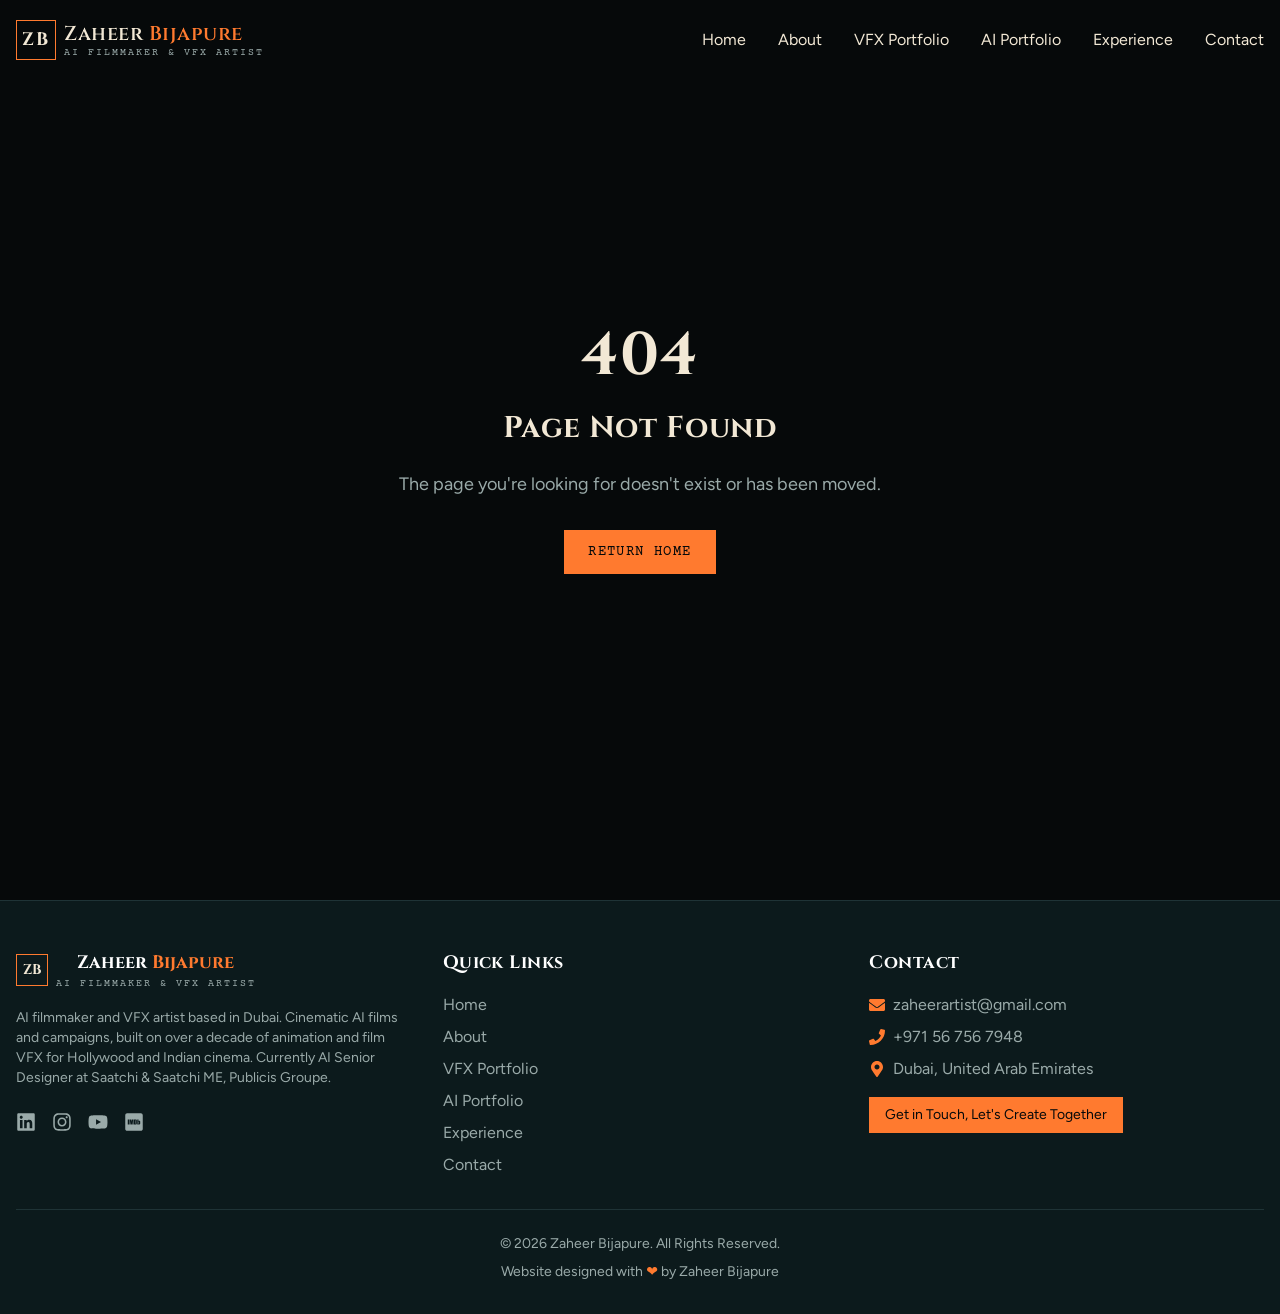
==== 404/index.html @ c301497d "Use one public title everywhere: AI Filmmaker & VFX Artist Co-Authored-By: Claude Opus 5.5 <noreply@" ====
<!DOCTYPE html><html lang="en"><head><meta charSet="utf-8"/><link rel="preconnect" href="https://fonts.googleapis.com"/><link rel="preconnect" href="https://fonts.gstatic.com" crossorigin="anonymous"/><meta name="viewport" content="width=device-width, initial-scale=1"/><link rel="stylesheet" href="/_next/static/css/b5094b9dc9eee532.css" crossorigin="" data-precedence="next"/><link rel="preload" as="script" fetchPriority="low" href="/_next/static/chunks/webpack-b1f9653734f56e27.js" crossorigin=""/><script src="/_next/static/chunks/fd9d1056-e4e5e23bdf33ed62.js" async="" crossorigin=""></script><script src="/_next/static/chunks/938-2777efc973f798ec.js" async="" crossorigin=""></script><script src="/_next/static/chunks/main-app-a311edf784fba414.js" async="" crossorigin=""></script><script src="/_next/static/chunks/600-cc11ebe24343bc13.js" async=""></script><script src="/_next/static/chunks/app/not-found-d58df9a68418aefa.js" async=""></script><script src="/_next/static/chunks/9081a741-b59bd7937d6b54ae.js" async=""></script><script src="/_next/static/chunks/3627521c-b00a041a497d8688.js" async=""></script><script src="/_next/static/chunks/app/layout-25a9da7f75f87f97.js" async=""></script><title>Zaheer Bijapure | AI Filmmaker &amp; VFX Artist, Dubai</title><meta name="description" content="Zaheer Bijapure is an AI filmmaker and VFX artist based in Dubai: cinematic AI films, advertising concepts and visual campaigns, built on over a decade of animation and film VFX."/><link href="https://fonts.googleapis.com/css2?family=Cinzel:wght@500;600;700&amp;family=Courier+Prime:wght@400;700&amp;family=Figtree:wght@400;500;600&amp;display=swap" rel="stylesheet"/><script src="/_next/static/chunks/polyfills-c67a75d1b6f99dc8.js" crossorigin="" noModule=""></script></head><body class="font-sans bg-background text-textPrimary min-h-screen flex flex-col"><header class="fixed w-full z-50 transition-all duration-300 bg-transparent py-5" style="transform:translateY(-100px) translateZ(0)"><div class="container mx-auto px-4 flex justify-between items-center"><a href="/" class="relative flex items-center z-10"><div class="flex items-center justify-center border border-accent1 w-10 h-10"><span class="font-heading font-bold text-lg tracking-widest text-textPrimary">ZB</span></div><div class="ml-2"><span class="text-lg md:text-xl font-heading font-semibold text-textPrimary block leading-tight tracking-wide">Zaheer <span class="text-accent1">Bijapure</span></span><span class="text-[0.62rem] text-textSecondary font-mono uppercase tracking-[0.2em] -mt-0.5 block">AI Filmmaker &amp; VFX Artist</span></div></a><nav class="hidden md:flex space-x-8"><a href="/" class="nav-link text-sm lg:text-base ">Home</a><a href="/about/" class="nav-link text-sm lg:text-base ">About</a><a href="/portfolio/vfx/" class="nav-link text-sm lg:text-base ">VFX Portfolio</a><a href="/portfolio/ai/" class="nav-link text-sm lg:text-base ">AI Portfolio</a><a href="/experience/" class="nav-link text-sm lg:text-base ">Experience</a><a href="/contact/" class="nav-link text-sm lg:text-base ">Contact</a></nav><button class="md:hidden z-10 text-2xl"><svg stroke="currentColor" fill="currentColor" stroke-width="0" viewBox="0 0 1024 1024" height="1em" width="1em" xmlns="http://www.w3.org/2000/svg"><path d="M904 160H120c-4.4 0-8 3.6-8 8v64c0 4.4 3.6 8 8 8h784c4.4 0 8-3.6 8-8v-64c0-4.4-3.6-8-8-8zm0 624H120c-4.4 0-8 3.6-8 8v64c0 4.4 3.6 8 8 8h784c4.4 0 8-3.6 8-8v-64c0-4.4-3.6-8-8-8zm0-312H120c-4.4 0-8 3.6-8 8v64c0 4.4 3.6 8 8 8h784c4.4 0 8-3.6 8-8v-64c0-4.4-3.6-8-8-8z"></path></svg></button></div></header><main class="flex-grow"><div class="min-h-screen flex flex-col items-center justify-center text-center p-4"><div class="max-w-lg" style="opacity:0;transform:translateY(20px) translateZ(0)"><h1 class="text-4xl md:text-6xl font-bold mb-6">404</h1><h2 class="text-2xl md:text-3xl font-bold mb-6">Page Not Found</h2><p class="text-lg text-textSecondary mb-8">The page you&#x27;re looking for doesn&#x27;t exist or has been moved.</p><a href="/" class="btn-primary">Return Home</a></div></div></main><footer class="bg-primary pt-12 pb-8 border-t border-secondary"><div class="container mx-auto px-4"><div class="grid grid-cols-1 md:grid-cols-3 gap-8 mb-8"><div class="flex flex-col"><a href="/" class="flex items-center mb-4"><div class="flex items-center justify-center border border-accent1 w-8 h-8"><span class="font-heading font-bold text-sm text-textPrimary">ZB</span></div><div class="ml-2"><span class="text-lg font-heading font-bold text-white block text-center">Zaheer <span class="text-accent1">Bijapure</span></span><span class="text-[0.62rem] text-textSecondary font-mono uppercase tracking-[0.2em] block">AI Filmmaker &amp; VFX Artist</span></div></a><p class="text-sm text-textSecondary mb-6">AI filmmaker and VFX artist based in Dubai. Cinematic AI films and campaigns, built on over a decade of animation and film VFX for Hollywood and Indian cinema. Currently AI Senior Designer at Saatchi &amp; Saatchi ME, Publicis Groupe.</p><div class="flex space-x-4"><a href="https://www.linkedin.com/in/zaheer-bijapure/" target="_blank" rel="noopener noreferrer" aria-label="LinkedIn" class="text-textSecondary hover:text-accent1 transition-colors duration-300 text-xl"><svg stroke="currentColor" fill="currentColor" stroke-width="0" viewBox="0 0 448 512" height="1em" width="1em" xmlns="http://www.w3.org/2000/svg"><path d="M416 32H31.9C14.3 32 0 46.5 0 64.3v383.4C0 465.5 14.3 480 31.9 480H416c17.6 0 32-14.5 32-32.3V64.3c0-17.8-14.4-32.3-32-32.3zM135.4 416H69V202.2h66.5V416zm-33.2-243c-21.3 0-38.5-17.3-38.5-38.5S80.9 96 102.2 96c21.2 0 38.5 17.3 38.5 38.5 0 21.3-17.2 38.5-38.5 38.5zm282.1 243h-66.4V312c0-24.8-.5-56.7-34.5-56.7-34.6 0-39.9 27-39.9 54.9V416h-66.4V202.2h63.7v29.2h.9c8.9-16.8 30.6-34.5 62.9-34.5 67.2 0 79.7 44.3 79.7 101.9V416z"></path></svg></a><a href="https://www.instagram.com/zaheerbijapure/" target="_blank" rel="noopener noreferrer" aria-label="Instagram" class="text-textSecondary hover:text-accent1 transition-colors duration-300 text-xl"><svg stroke="currentColor" fill="currentColor" stroke-width="0" viewBox="0 0 448 512" height="1em" width="1em" xmlns="http://www.w3.org/2000/svg"><path d="M224.1 141c-63.6 0-114.9 51.3-114.9 114.9s51.3 114.9 114.9 114.9S339 319.5 339 255.9 287.7 141 224.1 141zm0 189.6c-41.1 0-74.7-33.5-74.7-74.7s33.5-74.7 74.7-74.7 74.7 33.5 74.7 74.7-33.6 74.7-74.7 74.7zm146.4-194.3c0 14.9-12 26.8-26.8 26.8-14.9 0-26.8-12-26.8-26.8s12-26.8 26.8-26.8 26.8 12 26.8 26.8zm76.1 27.2c-1.7-35.9-9.9-67.7-36.2-93.9-26.2-26.2-58-34.4-93.9-36.2-37-2.1-147.9-2.1-184.9 0-35.8 1.7-67.6 9.9-93.9 36.1s-34.4 58-36.2 93.9c-2.1 37-2.1 147.9 0 184.9 1.7 35.9 9.9 67.7 36.2 93.9s58 34.4 93.9 36.2c37 2.1 147.9 2.1 184.9 0 35.9-1.7 67.7-9.9 93.9-36.2 26.2-26.2 34.4-58 36.2-93.9 2.1-37 2.1-147.8 0-184.8zM398.8 388c-7.8 19.6-22.9 34.7-42.6 42.6-29.5 11.7-99.5 9-132.1 9s-102.7 2.6-132.1-9c-19.6-7.8-34.7-22.9-42.6-42.6-11.7-29.5-9-99.5-9-132.1s-2.6-102.7 9-132.1c7.8-19.6 22.9-34.7 42.6-42.6 29.5-11.7 99.5-9 132.1-9s102.7-2.6 132.1 9c19.6 7.8 34.7 22.9 42.6 42.6 11.7 29.5 9 99.5 9 132.1s2.7 102.7-9 132.1z"></path></svg></a><a href="https://www.youtube.com/@ZaheerBijapure" target="_blank" rel="noopener noreferrer" aria-label="YouTube" class="text-textSecondary hover:text-accent1 transition-colors duration-300 text-xl"><svg stroke="currentColor" fill="currentColor" stroke-width="0" viewBox="0 0 576 512" height="1em" width="1em" xmlns="http://www.w3.org/2000/svg"><path d="M549.655 124.083c-6.281-23.65-24.787-42.276-48.284-48.597C458.781 64 288 64 288 64S117.22 64 74.629 75.486c-23.497 6.322-42.003 24.947-48.284 48.597-11.412 42.867-11.412 132.305-11.412 132.305s0 89.438 11.412 132.305c6.281 23.65 24.787 41.5 48.284 47.821C117.22 448 288 448 288 448s170.78 0 213.371-11.486c23.497-6.321 42.003-24.171 48.284-47.821 11.412-42.867 11.412-132.305 11.412-132.305s0-89.438-11.412-132.305zm-317.51 213.508V175.185l142.739 81.205-142.739 81.201z"></path></svg></a><a href="https://www.imdb.com/name/nm12429900/" target="_blank" rel="noopener noreferrer" aria-label="IMDb" class="text-textSecondary hover:text-accent1 transition-colors duration-300 text-xl"><svg stroke="currentColor" fill="currentColor" stroke-width="0" viewBox="0 0 448 512" height="1em" width="1em" xmlns="http://www.w3.org/2000/svg"><path d="M400 32H48C21.5 32 0 53.5 0 80v352c0 26.5 21.5 48 48 48h352c26.5 0 48-21.5 48-48V80c0-26.5-21.5-48-48-48zM21.3 229.2H21c.1-.1.2-.3.3-.4zM97 319.8H64V192h33zm113.2 0h-28.7v-86.4l-11.6 86.4h-20.6l-12.2-84.5v84.5h-29V192h42.8c3.3 19.8 6 39.9 8.7 59.9l7.6-59.9h43zm11.4 0V192h24.6c17.6 0 44.7-1.6 49 20.9 1.7 7.6 1.4 16.3 1.4 24.4 0 88.5 11.1 82.6-75 82.5zm160.9-29.2c0 15.7-2.4 30.9-22.2 30.9-9 0-15.2-3-20.9-9.8l-1.9 8.1h-29.8V192h31.7v41.7c6-6.5 12-9.2 20.9-9.2 21.4 0 22.2 12.8 22.2 30.1zM265 229.9c0-9.7 1.6-16-10.3-16v83.7c12.2.3 10.3-8.7 10.3-18.4zm85.5 26.1c0-5.4 1.1-12.7-6.2-12.7-6 0-4.9 8.9-4.9 12.7 0 .6-1.1 39.6 1.1 44.7.8 1.6 2.2 2.4 3.8 2.4 7.8 0 6.2-9 6.2-14.4z"></path></svg></a></div></div><div><h3 class="text-lg font-bold mb-4 text-white">Quick Links</h3><ul class="space-y-2"><li><a href="/" class="text-textSecondary hover:text-accent1 transition-colors duration-300">Home</a></li><li><a href="/about/" class="text-textSecondary hover:text-accent1 transition-colors duration-300">About</a></li><li><a href="/portfolio/vfx/" class="text-textSecondary hover:text-accent1 transition-colors duration-300">VFX Portfolio</a></li><li><a href="/portfolio/ai/" class="text-textSecondary hover:text-accent1 transition-colors duration-300">AI Portfolio</a></li><li><a href="/experience/" class="text-textSecondary hover:text-accent1 transition-colors duration-300">Experience</a></li><li><a href="/contact/" class="text-textSecondary hover:text-accent1 transition-colors duration-300">Contact</a></li></ul></div><div><h3 class="text-lg font-bold mb-4 text-white">Contact</h3><div class=" flex flex-col space-y-2"><div class="flex items-center "><span class="text-accent1 mr-2"><svg stroke="currentColor" fill="currentColor" stroke-width="0" viewBox="0 0 512 512" height="1em" width="1em" xmlns="http://www.w3.org/2000/svg"><path d="M502.3 190.8c3.9-3.1 9.7-.2 9.7 4.7V400c0 26.5-21.5 48-48 48H48c-26.5 0-48-21.5-48-48V195.6c0-5 5.7-7.8 9.7-4.7 22.4 17.4 52.1 39.5 154.1 113.6 21.1 15.4 56.7 47.8 92.2 47.6 35.7.3 72-32.8 92.3-47.6 102-74.1 131.6-96.3 154-113.7zM256 320c23.2.4 56.6-29.2 73.4-41.4 132.7-96.3 142.8-104.7 173.4-128.7 5.8-4.5 9.2-11.5 9.2-18.9v-19c0-26.5-21.5-48-48-48H48C21.5 64 0 85.5 0 112v19c0 7.4 3.4 14.3 9.2 18.9 30.6 23.9 40.7 32.4 173.4 128.7 16.8 12.2 50.2 41.8 73.4 41.4z"></path></svg></span><a href="mailto:zaheerartist@gmail.com" class="text-textSecondary hover:text-accent1 transition-colors">zaheerartist@gmail.com</a></div><div class="flex items-center "><span class="text-accent1 mr-2"><svg stroke="currentColor" fill="currentColor" stroke-width="0" viewBox="0 0 512 512" height="1em" width="1em" xmlns="http://www.w3.org/2000/svg"><path d="M493.4 24.6l-104-24c-11.3-2.6-22.9 3.3-27.5 13.9l-48 112c-4.2 9.8-1.4 21.3 6.9 28l60.6 49.6c-36 76.7-98.9 140.5-177.2 177.2l-49.6-60.6c-6.8-8.3-18.2-11.1-28-6.9l-112 48C3.9 366.5-2 378.1.6 389.4l24 104C27.1 504.2 36.7 512 48 512c256.1 0 464-207.5 464-464 0-11.2-7.7-20.9-18.6-23.4z"></path></svg></span><a href="tel:+971567567948" class="text-textSecondary hover:text-accent1 transition-colors">+971 56 756 7948</a></div><div class="flex items-center "><span class="text-accent1 mr-2"><svg stroke="currentColor" fill="currentColor" stroke-width="0" viewBox="0 0 384 512" height="1em" width="1em" xmlns="http://www.w3.org/2000/svg"><path d="M172.268 501.67C26.97 291.031 0 269.413 0 192 0 85.961 85.961 0 192 0s192 85.961 192 192c0 77.413-26.97 99.031-172.268 309.67-9.535 13.774-29.93 13.773-39.464 0zM192 272c44.183 0 80-35.817 80-80s-35.817-80-80-80-80 35.817-80 80 35.817 80 80 80z"></path></svg></span><span class="text-textSecondary">Dubai, United Arab Emirates</span></div></div><a href="/contact/" class="bg-accent1 text-background hover:bg-accent1/80 transition-all duration-300 rounded-none inline-block mt-4 text-sm px-4 py-2">Get in Touch, Let&#x27;s Create Together</a></div></div><div class="pt-6 border-t border-secondary text-center text-sm text-textSecondary"><p>© <!-- -->2026<!-- --> Zaheer Bijapure. All Rights Reserved.</p><p class="mt-2">Website designed with <span class="text-accent1">❤</span> by Zaheer Bijapure</p></div></div></footer><script src="/_next/static/chunks/webpack-b1f9653734f56e27.js" crossorigin="" async=""></script><script>(self.__next_f=self.__next_f||[]).push([0]);self.__next_f.push([2,null])</script><script>self.__next_f.push([1,"1:HL[\"/_next/static/css/b5094b9dc9eee532.css\",\"style\",{\"crossOrigin\":\"\"}]\n0:\"$L2\"\n"])</script><script>self.__next_f.push([1,"3:I[7690,[],\"\"]\n5:I[7831,[],\"\"]\n6:I[9230,[\"600\",\"static/chunks/600-cc11ebe24343bc13.js\",\"160\",\"static/chunks/app/not-found-d58df9a68418aefa.js\"],\"\"]\n7:I[4002,[\"420\",\"static/chunks/9081a741-b59bd7937d6b54ae.js\",\"712\",\"static/chunks/3627521c-b00a041a497d8688.js\",\"600\",\"static/chunks/600-cc11ebe24343bc13.js\",\"185\",\"static/chunks/app/layout-25a9da7f75f87f97.js\"],\"Navbar\"]\n8:I[5613,[],\"\"]\n9:I[1778,[],\"\"]\na:I[6112,[\"420\",\"static/chunks/9081a741-b59bd7937d6b54ae.js\",\"712\",\"static/chunks/3627521c-b00a041a497d8688.j"])</script><script>self.__next_f.push([1,"s\",\"600\",\"static/chunks/600-cc11ebe24343bc13.js\",\"185\",\"static/chunks/app/layout-25a9da7f75f87f97.js\"],\"Footer\"]\nc:I[8955,[],\"\"]\n"])</script><script>self.__next_f.push([1,"2:[[[\"$\",\"link\",\"0\",{\"rel\":\"stylesheet\",\"href\":\"/_next/static/css/b5094b9dc9eee532.css\",\"precedence\":\"next\",\"crossOrigin\":\"\"}]],[\"$\",\"$L3\",null,{\"buildId\":\"68bc0LtELmLH4VszUPnZk\",\"assetPrefix\":\"\",\"initialCanonicalUrl\":\"/_not-found/\",\"initialTree\":[\"\",{\"children\":[\"__PAGE__\",{}]},\"$undefined\",\"$undefined\",true],\"initialSeedData\":[\"\",{\"children\":[\"__PAGE__\",{},[\"$L4\",[\"$\",\"$L5\",null,{\"propsForComponent\":{\"params\":{}},\"Component\":\"$6\",\"isStaticGeneration\":true}],null]]},[null,[\"$\",\"html\",null,{\"lang\":\"en\",\"children\":[[\"$\",\"head\",null,{\"children\":[[\"$\",\"link\",null,{\"rel\":\"preconnect\",\"href\":\"https://fonts.googleapis.com\"}],[\"$\",\"link\",null,{\"rel\":\"preconnect\",\"href\":\"https://fonts.gstatic.com\",\"crossOrigin\":\"anonymous\"}],[\"$\",\"link\",null,{\"href\":\"https://fonts.googleapis.com/css2?family=Cinzel:wght@500;600;700\u0026family=Courier+Prime:wght@400;700\u0026family=Figtree:wght@400;500;600\u0026display=swap\",\"rel\":\"stylesheet\"}]]}],[\"$\",\"body\",null,{\"className\":\"font-sans bg-background text-textPrimary min-h-screen flex flex-col\",\"children\":[[\"$\",\"$L7\",null,{}],[\"$\",\"main\",null,{\"className\":\"flex-grow\",\"children\":[\"$\",\"$L8\",null,{\"parallelRouterKey\":\"children\",\"segmentPath\":[\"children\"],\"loading\":\"$undefined\",\"loadingStyles\":\"$undefined\",\"loadingScripts\":\"$undefined\",\"hasLoading\":false,\"error\":\"$undefined\",\"errorStyles\":\"$undefined\",\"errorScripts\":\"$undefined\",\"template\":[\"$\",\"$L9\",null,{}],\"templateStyles\":\"$undefined\",\"templateScripts\":\"$undefined\",\"notFound\":[\"$\",\"$L6\",null,{}],\"notFoundStyles\":[],\"styles\":null}]}],[\"$\",\"$La\",null,{}]]}]]}],null]],\"initialHead\":[false,\"$Lb\"],\"globalErrorComponent\":\"$c\"}]]\n"])</script><script>self.__next_f.push([1,"b:[[\"$\",\"meta\",\"0\",{\"name\":\"viewport\",\"content\":\"width=device-width, initial-scale=1\"}],[\"$\",\"meta\",\"1\",{\"charSet\":\"utf-8\"}],[\"$\",\"title\",\"2\",{\"children\":\"Zaheer Bijapure | AI Filmmaker \u0026 VFX Artist, Dubai\"}],[\"$\",\"meta\",\"3\",{\"name\":\"description\",\"content\":\"Zaheer Bijapure is an AI filmmaker and VFX artist based in Dubai: cinematic AI films, advertising concepts and visual campaigns, built on over a decade of animation and film VFX.\"}]]\n4:null\n"])</script><script>self.__next_f.push([1,""])</script></body></html>
---- _next/static/css/b5094b9dc9eee532.css ----
*,:after,:before{--tw-border-spacing-x:0;--tw-border-spacing-y:0;--tw-translate-x:0;--tw-translate-y:0;--tw-rotate:0;--tw-skew-x:0;--tw-skew-y:0;--tw-scale-x:1;--tw-scale-y:1;--tw-pan-x: ;--tw-pan-y: ;--tw-pinch-zoom: ;--tw-scroll-snap-strictness:proximity;--tw-gradient-from-position: ;--tw-gradient-via-position: ;--tw-gradient-to-position: ;--tw-ordinal: ;--tw-slashed-zero: ;--tw-numeric-figure: ;--tw-numeric-spacing: ;--tw-numeric-fraction: ;--tw-ring-inset: ;--tw-ring-offset-width:0px;--tw-ring-offset-color:#fff;--tw-ring-color:rgba(59,130,246,.5);--tw-ring-offset-shadow:0 0 #0000;--tw-ring-shadow:0 0 #0000;--tw-shadow:0 0 #0000;--tw-shadow-colored:0 0 #0000;--tw-blur: ;--tw-brightness: ;--tw-contrast: ;--tw-grayscale: ;--tw-hue-rotate: ;--tw-invert: ;--tw-saturate: ;--tw-sepia: ;--tw-drop-shadow: ;--tw-backdrop-blur: ;--tw-backdrop-brightness: ;--tw-backdrop-contrast: ;--tw-backdrop-grayscale: ;--tw-backdrop-hue-rotate: ;--tw-backdrop-invert: ;--tw-backdrop-opacity: ;--tw-backdrop-saturate: ;--tw-backdrop-sepia: ;--tw-contain-size: ;--tw-contain-layout: ;--tw-contain-paint: ;--tw-contain-style: }::backdrop{--tw-border-spacing-x:0;--tw-border-spacing-y:0;--tw-translate-x:0;--tw-translate-y:0;--tw-rotate:0;--tw-skew-x:0;--tw-skew-y:0;--tw-scale-x:1;--tw-scale-y:1;--tw-pan-x: ;--tw-pan-y: ;--tw-pinch-zoom: ;--tw-scroll-snap-strictness:proximity;--tw-gradient-from-position: ;--tw-gradient-via-position: ;--tw-gradient-to-position: ;--tw-ordinal: ;--tw-slashed-zero: ;--tw-numeric-figure: ;--tw-numeric-spacing: ;--tw-numeric-fraction: ;--tw-ring-inset: ;--tw-ring-offset-width:0px;--tw-ring-offset-color:#fff;--tw-ring-color:rgba(59,130,246,.5);--tw-ring-offset-shadow:0 0 #0000;--tw-ring-shadow:0 0 #0000;--tw-shadow:0 0 #0000;--tw-shadow-colored:0 0 #0000;--tw-blur: ;--tw-brightness: ;--tw-contrast: ;--tw-grayscale: ;--tw-hue-rotate: ;--tw-invert: ;--tw-saturate: ;--tw-sepia: ;--tw-drop-shadow: ;--tw-backdrop-blur: ;--tw-backdrop-brightness: ;--tw-backdrop-contrast: ;--tw-backdrop-grayscale: ;--tw-backdrop-hue-rotate: ;--tw-backdrop-invert: ;--tw-backdrop-opacity: ;--tw-backdrop-saturate: ;--tw-backdrop-sepia: ;--tw-contain-size: ;--tw-contain-layout: ;--tw-contain-paint: ;--tw-contain-style: }/*
! tailwindcss v3.4.17 | MIT License | https://tailwindcss.com
*/*,:after,:before{box-sizing:border-box;border:0 solid #e5e7eb}:after,:before{--tw-content:""}:host,html{line-height:1.5;-webkit-text-size-adjust:100%;-moz-tab-size:4;-o-tab-size:4;tab-size:4;font-family:Figtree,system-ui,-apple-system,Segoe UI,sans-serif;font-feature-settings:normal;font-variation-settings:normal;-webkit-tap-highlight-color:transparent}body{margin:0;line-height:inherit}hr{height:0;color:inherit;border-top-width:1px}abbr:where([title]){-webkit-text-decoration:underline dotted;text-decoration:underline dotted}h1,h2,h3,h4,h5,h6{font-size:inherit;font-weight:inherit}a{color:inherit;text-decoration:inherit}b,strong{font-weight:bolder}code,kbd,pre,samp{font-family:Courier Prime,Courier New,monospace;font-feature-settings:normal;font-variation-settings:normal;font-size:1em}small{font-size:80%}sub,sup{font-size:75%;line-height:0;position:relative;vertical-align:baseline}sub{bottom:-.25em}sup{top:-.5em}table{text-indent:0;border-color:inherit;border-collapse:collapse}button,input,optgroup,select,textarea{font-family:inherit;font-feature-settings:inherit;font-variation-settings:inherit;font-size:100%;font-weight:inherit;line-height:inherit;letter-spacing:inherit;color:inherit;margin:0;padding:0}button,select{text-transform:none}button,input:where([type=button]),input:where([type=reset]),input:where([type=submit]){-webkit-appearance:button;background-color:transparent;background-image:none}:-moz-focusring{outline:auto}:-moz-ui-invalid{box-shadow:none}progress{vertical-align:baseline}::-webkit-inner-spin-button,::-webkit-outer-spin-button{height:auto}[type=search]{-webkit-appearance:textfield;outline-offset:-2px}::-webkit-search-decoration{-webkit-appearance:none}::-webkit-file-upload-button{-webkit-appearance:button;font:inherit}summary{display:list-item}blockquote,dd,dl,figure,h1,h2,h3,h4,h5,h6,hr,p,pre{margin:0}fieldset{margin:0}fieldset,legend{padding:0}menu,ol,ul{list-style:none;margin:0;padding:0}dialog{padding:0}textarea{resize:vertical}input::-moz-placeholder,textarea::-moz-placeholder{opacity:1;color:#9ca3af}input::placeholder,textarea::placeholder{opacity:1;color:#9ca3af}[role=button],button{cursor:pointer}:disabled{cursor:default}audio,canvas,embed,iframe,img,object,svg,video{display:block;vertical-align:middle}img,video{max-width:100%;height:auto}[hidden]:where(:not([hidden=until-found])){display:none}body{--tw-bg-opacity:1;background-color:rgb(6 9 10/var(--tw-bg-opacity,1));--tw-text-opacity:1;color:rgb(242 232 213/var(--tw-text-opacity,1))}h1,h2,h3,h4,h5,h6{font-family:Cinzel,Trajan Pro,Georgia,serif;font-weight:600;letter-spacing:.025em}h1{font-size:2.25rem;line-height:2.5rem}@media (min-width:768px){h1{font-size:3rem;line-height:1}}@media (min-width:1024px){h1{font-size:3.75rem;line-height:1}}h2{font-size:1.875rem;line-height:2.25rem}@media (min-width:768px){h2{font-size:2.25rem;line-height:2.5rem}}@media (min-width:1024px){h2{font-size:3rem;line-height:1}}h3{font-size:1.5rem;line-height:2rem}@media (min-width:768px){h3{font-size:1.875rem;line-height:2.25rem}}p{font-family:Figtree,system-ui,-apple-system,Segoe UI,sans-serif;--tw-text-opacity:1;color:rgb(154 170 169/var(--tw-text-opacity,1))}.container{width:100%}@media (min-width:640px){.container{max-width:640px}}@media (min-width:768px){.container{max-width:768px}}@media (min-width:1024px){.container{max-width:1024px}}@media (min-width:1280px){.container{max-width:1280px}}@media (min-width:1536px){.container{max-width:1536px}}.container-custom{width:100%}@media (min-width:640px){.container-custom{max-width:640px}}@media (min-width:768px){.container-custom{max-width:768px}}@media (min-width:1024px){.container-custom{max-width:1024px}}@media (min-width:1280px){.container-custom{max-width:1280px}}@media (min-width:1536px){.container-custom{max-width:1536px}}.container-custom{margin-left:auto;margin-right:auto;padding:2rem 1rem}@media (min-width:768px){.container-custom{padding:4rem 2rem}}.btn-primary{display:inline-flex;align-items:center;justify-content:center;border-radius:0;--tw-bg-opacity:1;background-color:rgb(255 122 47/var(--tw-bg-opacity,1));padding:.75rem 1.5rem;font-family:Courier Prime,Courier New,monospace;font-size:.875rem;line-height:1.25rem;text-transform:uppercase;letter-spacing:.1em;--tw-text-opacity:1;color:rgb(6 9 10/var(--tw-text-opacity,1));transition-property:all;transition-timing-function:cubic-bezier(.4,0,.2,1);transition-duration:.3s}.btn-primary:hover{--tw-bg-opacity:0.9}.gradient-text{display:inline-block;background-image:linear-gradient(to right,var(--tw-gradient-stops));--tw-gradient-from:#ff7a2f var(--tw-gradient-from-position);--tw-gradient-to:rgba(255,122,47,0) var(--tw-gradient-to-position);--tw-gradient-stops:var(--tw-gradient-from),var(--tw-gradient-to);--tw-gradient-to:#ffb07a var(--tw-gradient-to-position);-webkit-background-clip:text;background-clip:text;color:transparent}.card{border-radius:.5rem;--tw-bg-opacity:1;background-color:rgb(12 26 28/var(--tw-bg-opacity,1));padding:1.5rem;transition-property:all;transition-timing-function:cubic-bezier(.4,0,.2,1);transition-duration:.3s}.card:hover{--tw-shadow:0 10px 15px -3px rgba(0,0,0,.1),0 4px 6px -4px rgba(0,0,0,.1);--tw-shadow-colored:0 10px 15px -3px var(--tw-shadow-color),0 4px 6px -4px var(--tw-shadow-color);box-shadow:var(--tw-ring-offset-shadow,0 0 #0000),var(--tw-ring-shadow,0 0 #0000),var(--tw-shadow);--tw-shadow-color:rgba(255,122,47,.1);--tw-shadow:var(--tw-shadow-colored)}.nav-link{position:relative;--tw-text-opacity:1;color:rgb(242 232 213/var(--tw-text-opacity,1));transition-property:color,background-color,border-color,text-decoration-color,fill,stroke;transition-timing-function:cubic-bezier(.4,0,.2,1);transition-duration:.3s}.nav-link:hover{--tw-text-opacity:1;color:rgb(255 122 47/var(--tw-text-opacity,1))}.nav-link:after{position:absolute;bottom:0;left:0;height:.125rem;width:0;--tw-bg-opacity:1;background-color:rgb(255 122 47/var(--tw-bg-opacity,1));transition-property:all;transition-timing-function:cubic-bezier(.4,0,.2,1);transition-duration:.3s;--tw-content:"";content:var(--tw-content)}.nav-link:hover:after{width:100%}.visible{visibility:visible}.fixed{position:fixed}.absolute{position:absolute}.relative{position:relative}.inset-0{inset:0}.-bottom-6{bottom:-1.5rem}.-left-\[45px\]{left:-45px}.-left-\[53px\]{left:-53px}.-right-6{right:-1.5rem}.bottom-0{bottom:0}.bottom-10{bottom:2.5rem}.bottom-4{bottom:1rem}.left-0{left:0}.left-1\/2{left:50%}.right-0{right:0}.right-2{right:.5rem}.right-4{right:1rem}.top-0{top:0}.top-2{top:.5rem}.isolate{isolation:isolate}.-z-10{z-index:-10}.-z-20{z-index:-20}.z-0{z-index:0}.z-10{z-index:10}.z-20{z-index:20}.z-50{z-index:50}.mx-2{margin-left:.5rem;margin-right:.5rem}.mx-auto{margin-left:auto;margin-right:auto}.-mt-0\.5{margin-top:-.125rem}.mb-1{margin-bottom:.25rem}.mb-10{margin-bottom:2.5rem}.mb-12{margin-bottom:3rem}.mb-16{margin-bottom:4rem}.mb-2{margin-bottom:.5rem}.mb-20{margin-bottom:5rem}.mb-4{margin-bottom:1rem}.mb-6{margin-bottom:1.5rem}.mb-8{margin-bottom:2rem}.ml-1{margin-left:.25rem}.ml-2{margin-left:.5rem}.ml-4{margin-left:1rem}.ml-5{margin-left:1.25rem}.mr-2{margin-right:.5rem}.mr-3{margin-right:.75rem}.mr-4{margin-right:1rem}.mt-1{margin-top:.25rem}.mt-10{margin-top:2.5rem}.mt-16{margin-top:4rem}.mt-2{margin-top:.5rem}.mt-4{margin-top:1rem}.mt-6{margin-top:1.5rem}.mt-8{margin-top:2rem}.block{display:block}.inline-block{display:inline-block}.flex{display:flex}.inline-flex{display:inline-flex}.grid{display:grid}.hidden{display:none}.aspect-\[3\/4\]{aspect-ratio:3/4}.aspect-square{aspect-ratio:1/1}.aspect-video{aspect-ratio:16/9}.h-1{height:.25rem}.h-10{height:2.5rem}.h-2\.5{height:.625rem}.h-20{height:5rem}.h-28{height:7rem}.h-3{height:.75rem}.h-4{height:1rem}.h-48{height:12rem}.h-5{height:1.25rem}.h-6{height:1.5rem}.h-60{height:15rem}.h-64{height:16rem}.h-8{height:2rem}.h-80{height:20rem}.h-full{height:100%}.h-screen{height:100vh}.max-h-\[90vh\]{max-height:90vh}.min-h-\[70vh\]{min-height:70vh}.min-h-screen{min-height:100vh}.w-10{width:2.5rem}.w-20{width:5rem}.w-28{width:7rem}.w-3{width:.75rem}.w-4{width:1rem}.w-48{width:12rem}.w-5{width:1.25rem}.w-6{width:1.5rem}.w-8{width:2rem}.w-96{width:24rem}.w-full{width:100%}.max-w-2xl{max-width:42rem}.max-w-4xl{max-width:56rem}.max-w-5xl{max-width:64rem}.max-w-\[300px\]{max-width:300px}.max-w-lg{max-width:32rem}.max-w-md{max-width:28rem}.max-w-xs{max-width:20rem}.shrink-0{flex-shrink:0}.flex-grow{flex-grow:1}.-translate-x-1\/2{--tw-translate-x:-50%}.-translate-x-1\/2,.rotate-90{transform:translate(var(--tw-translate-x),var(--tw-translate-y)) rotate(var(--tw-rotate)) skewX(var(--tw-skew-x)) skewY(var(--tw-skew-y)) scaleX(var(--tw-scale-x)) scaleY(var(--tw-scale-y))}.rotate-90{--tw-rotate:90deg}.transform{transform:translate(var(--tw-translate-x),var(--tw-translate-y)) rotate(var(--tw-rotate)) skewX(var(--tw-skew-x)) skewY(var(--tw-skew-y)) scaleX(var(--tw-scale-x)) scaleY(var(--tw-scale-y))}@keyframes spin{to{transform:rotate(1turn)}}.animate-spin{animation:spin 1s linear infinite}.cursor-not-allowed{cursor:not-allowed}.resize-none{resize:none}.resize{resize:both}.list-disc{list-style-type:disc}.grid-cols-1{grid-template-columns:repeat(1,minmax(0,1fr))}.grid-cols-2{grid-template-columns:repeat(2,minmax(0,1fr))}.flex-row{flex-direction:row}.flex-col{flex-direction:column}.flex-wrap{flex-wrap:wrap}.items-start{align-items:flex-start}.items-end{align-items:flex-end}.items-center{align-items:center}.justify-end{justify-content:flex-end}.justify-center{justify-content:center}.justify-between{justify-content:space-between}.gap-1{gap:.25rem}.gap-12{gap:3rem}.gap-2{gap:.5rem}.gap-4{gap:1rem}.gap-6{gap:1.5rem}.gap-8{gap:2rem}.space-x-4>:not([hidden])~:not([hidden]){--tw-space-x-reverse:0;margin-right:calc(1rem * var(--tw-space-x-reverse));margin-left:calc(1rem * calc(1 - var(--tw-space-x-reverse)))}.space-x-8>:not([hidden])~:not([hidden]){--tw-space-x-reverse:0;margin-right:calc(2rem * var(--tw-space-x-reverse));margin-left:calc(2rem * calc(1 - var(--tw-space-x-reverse)))}.space-y-1>:not([hidden])~:not([hidden]){--tw-space-y-reverse:0;margin-top:calc(.25rem * calc(1 - var(--tw-space-y-reverse)));margin-bottom:calc(.25rem * var(--tw-space-y-reverse))}.space-y-2>:not([hidden])~:not([hidden]){--tw-space-y-reverse:0;margin-top:calc(.5rem * calc(1 - var(--tw-space-y-reverse)));margin-bottom:calc(.5rem * var(--tw-space-y-reverse))}.space-y-4>:not([hidden])~:not([hidden]){--tw-space-y-reverse:0;margin-top:calc(1rem * calc(1 - var(--tw-space-y-reverse)));margin-bottom:calc(1rem * var(--tw-space-y-reverse))}.space-y-6>:not([hidden])~:not([hidden]){--tw-space-y-reverse:0;margin-top:calc(1.5rem * calc(1 - var(--tw-space-y-reverse)));margin-bottom:calc(1.5rem * var(--tw-space-y-reverse))}.space-y-8>:not([hidden])~:not([hidden]){--tw-space-y-reverse:0;margin-top:calc(2rem * calc(1 - var(--tw-space-y-reverse)));margin-bottom:calc(2rem * var(--tw-space-y-reverse))}.self-start{align-self:flex-start}.overflow-auto{overflow:auto}.overflow-hidden,.truncate{overflow:hidden}.truncate{text-overflow:ellipsis;white-space:nowrap}.rounded{border-radius:.25rem}.rounded-full{border-radius:9999px}.rounded-lg{border-radius:.5rem}.rounded-none{border-radius:0}.border{border-width:1px}.border-2{border-width:2px}.border-4{border-width:4px}.border-b{border-bottom-width:1px}.border-l-2{border-left-width:2px}.border-l-4{border-left-width:4px}.border-t{border-top-width:1px}.border-t-4{border-top-width:4px}.border-accent1{--tw-border-opacity:1;border-color:rgb(255 122 47/var(--tw-border-opacity,1))}.border-accent1\/20{border-color:rgba(255,122,47,.2)}.border-accent1\/30{border-color:rgba(255,122,47,.3)}.border-green-500{--tw-border-opacity:1;border-color:rgb(34 197 94/var(--tw-border-opacity,1))}.border-red-500{--tw-border-opacity:1;border-color:rgb(239 68 68/var(--tw-border-opacity,1))}.border-secondary{--tw-border-opacity:1;border-color:rgb(31 51 54/var(--tw-border-opacity,1))}.border-t-transparent{border-top-color:transparent}.bg-\[\#0077b5\]{--tw-bg-opacity:1;background-color:rgb(0 119 181/var(--tw-bg-opacity,1))}.bg-\[\#f5c518\]{--tw-bg-opacity:1;background-color:rgb(245 197 24/var(--tw-bg-opacity,1))}.bg-accent1{--tw-bg-opacity:1;background-color:rgb(255 122 47/var(--tw-bg-opacity,1))}.bg-accent1\/10{background-color:rgba(255,122,47,.1)}.bg-accent1\/20{background-color:rgba(255,122,47,.2)}.bg-accent2{--tw-bg-opacity:1;background-color:rgb(255 176 122/var(--tw-bg-opacity,1))}.bg-background{--tw-bg-opacity:1;background-color:rgb(6 9 10/var(--tw-bg-opacity,1))}.bg-background\/90{background-color:rgba(6,9,10,.9)}.bg-background\/95{background-color:rgba(6,9,10,.95)}.bg-black{--tw-bg-opacity:1;background-color:rgb(0 0 0/var(--tw-bg-opacity,1))}.bg-black\/80{background-color:rgba(0,0,0,.8)}.bg-black\/90{background-color:rgba(0,0,0,.9)}.bg-blue-500{--tw-bg-opacity:1;background-color:rgb(59 130 246/var(--tw-bg-opacity,1))}.bg-gray-100{--tw-bg-opacity:1;background-color:rgb(243 244 246/var(--tw-bg-opacity,1))}.bg-gray-200{--tw-bg-opacity:1;background-color:rgb(229 231 235/var(--tw-bg-opacity,1))}.bg-gray-400{--tw-bg-opacity:1;background-color:rgb(156 163 175/var(--tw-bg-opacity,1))}.bg-green-500\/20{background-color:rgba(34,197,94,.2)}.bg-green-500\/30{background-color:rgba(34,197,94,.3)}.bg-primary{--tw-bg-opacity:1;background-color:rgb(12 26 28/var(--tw-bg-opacity,1))}.bg-primary\/60{background-color:rgba(12,26,28,.6)}.bg-red-100{--tw-bg-opacity:1;background-color:rgb(254 226 226/var(--tw-bg-opacity,1))}.bg-red-500\/20{background-color:rgba(239,68,68,.2)}.bg-secondary{--tw-bg-opacity:1;background-color:rgb(31 51 54/var(--tw-bg-opacity,1))}.bg-transparent{background-color:transparent}.bg-white{--tw-bg-opacity:1;background-color:rgb(255 255 255/var(--tw-bg-opacity,1))}.bg-yellow-500{--tw-bg-opacity:1;background-color:rgb(234 179 8/var(--tw-bg-opacity,1))}.bg-opacity-80{--tw-bg-opacity:0.8}.bg-gradient-to-b{background-image:linear-gradient(to bottom,var(--tw-gradient-stops))}.bg-gradient-to-br{background-image:linear-gradient(to bottom right,var(--tw-gradient-stops))}.bg-gradient-to-r{background-image:linear-gradient(to right,var(--tw-gradient-stops))}.bg-gradient-to-t{background-image:linear-gradient(to top,var(--tw-gradient-stops))}.from-accent2\/20{--tw-gradient-from:rgba(255,176,122,.2) var(--tw-gradient-from-position);--tw-gradient-to:rgba(255,176,122,0) var(--tw-gradient-to-position);--tw-gradient-stops:var(--tw-gradient-from),var(--tw-gradient-to)}.from-background{--tw-gradient-from:#06090a var(--tw-gradient-from-position);--tw-gradient-to:rgba(6,9,10,0) var(--tw-gradient-to-position);--tw-gradient-stops:var(--tw-gradient-from),var(--tw-gradient-to)}.from-background\/50{--tw-gradient-from:rgba(6,9,10,.5) var(--tw-gradient-from-position);--tw-gradient-to:rgba(6,9,10,0) var(--tw-gradient-to-position);--tw-gradient-stops:var(--tw-gradient-from),var(--tw-gradient-to)}.from-black\/30{--tw-gradient-from:rgba(0,0,0,.3) var(--tw-gradient-from-position);--tw-gradient-to:transparent var(--tw-gradient-to-position);--tw-gradient-stops:var(--tw-gradient-from),var(--tw-gradient-to)}.from-black\/60{--tw-gradient-from:rgba(0,0,0,.6) var(--tw-gradient-from-position);--tw-gradient-to:transparent var(--tw-gradient-to-position);--tw-gradient-stops:var(--tw-gradient-from),var(--tw-gradient-to)}.from-black\/70{--tw-gradient-from:rgba(0,0,0,.7) var(--tw-gradient-from-position);--tw-gradient-to:transparent var(--tw-gradient-to-position);--tw-gradient-stops:var(--tw-gradient-from),var(--tw-gradient-to)}.from-white{--tw-gradient-from:#fff var(--tw-gradient-from-position);--tw-gradient-to:hsla(0,0%,100%,0) var(--tw-gradient-to-position);--tw-gradient-stops:var(--tw-gradient-from),var(--tw-gradient-to)}.via-black\/40{--tw-gradient-to:transparent var(--tw-gradient-to-position);--tw-gradient-stops:var(--tw-gradient-from),rgba(0,0,0,.4) var(--tw-gradient-via-position),var(--tw-gradient-to)}.via-transparent{--tw-gradient-to:transparent var(--tw-gradient-to-position);--tw-gradient-stops:var(--tw-gradient-from),transparent var(--tw-gradient-via-position),var(--tw-gradient-to)}.to-accent1{--tw-gradient-to:#ff7a2f var(--tw-gradient-to-position)}.to-accent1\/20{--tw-gradient-to:rgba(255,122,47,.2) var(--tw-gradient-to-position)}.to-background{--tw-gradient-to:#06090a var(--tw-gradient-to-position)}.to-background\/50{--tw-gradient-to:rgba(6,9,10,.5) var(--tw-gradient-to-position)}.to-background\/90{--tw-gradient-to:rgba(6,9,10,.9) var(--tw-gradient-to-position)}.to-transparent{--tw-gradient-to:transparent var(--tw-gradient-to-position)}.bg-clip-text{-webkit-background-clip:text;background-clip:text}.object-contain{-o-object-fit:contain;object-fit:contain}.object-cover{-o-object-fit:cover;object-fit:cover}.p-2{padding:.5rem}.p-3{padding:.75rem}.p-4{padding:1rem}.p-6{padding:1.5rem}.p-8{padding:2rem}.px-2{padding-left:.5rem;padding-right:.5rem}.px-3{padding-left:.75rem;padding-right:.75rem}.px-4{padding-left:1rem;padding-right:1rem}.px-6{padding-left:1.5rem;padding-right:1.5rem}.py-1{padding-top:.25rem;padding-bottom:.25rem}.py-2{padding-top:.5rem;padding-bottom:.5rem}.py-24{padding-top:6rem;padding-bottom:6rem}.py-3{padding-top:.75rem;padding-bottom:.75rem}.py-5{padding-top:1.25rem;padding-bottom:1.25rem}.pb-12{padding-bottom:3rem}.pb-16{padding-bottom:4rem}.pb-8{padding-bottom:2rem}.pl-10{padding-left:2.5rem}.pl-5{padding-left:1.25rem}.pt-12{padding-top:3rem}.pt-24{padding-top:6rem}.pt-4{padding-top:1rem}.pt-6{padding-top:1.5rem}.text-center{text-align:center}.text-right{text-align:right}.font-heading{font-family:Cinzel,Trajan Pro,Georgia,serif}.font-mono{font-family:Courier Prime,Courier New,monospace}.font-sans{font-family:Figtree,system-ui,-apple-system,Segoe UI,sans-serif}.text-2xl{font-size:1.5rem;line-height:2rem}.text-3xl{font-size:1.875rem;line-height:2.25rem}.text-4xl{font-size:2.25rem;line-height:2.5rem}.text-5xl{font-size:3rem;line-height:1}.text-\[0\.62rem\]{font-size:.62rem}.text-base{font-size:1rem;line-height:1.5rem}.text-lg{font-size:1.125rem;line-height:1.75rem}.text-sm{font-size:.875rem;line-height:1.25rem}.text-xl{font-size:1.25rem;line-height:1.75rem}.text-xs{font-size:.75rem;line-height:1rem}.font-bold{font-weight:700}.font-medium{font-weight:500}.font-semibold{font-weight:600}.uppercase{text-transform:uppercase}.lowercase{text-transform:lowercase}.leading-tight{line-height:1.25}.tracking-\[0\.2em\]{letter-spacing:.2em}.tracking-\[0\.3em\]{letter-spacing:.3em}.tracking-wide{letter-spacing:.025em}.tracking-widest{letter-spacing:.1em}.text-\[\#0077b5\]{--tw-text-opacity:1;color:rgb(0 119 181/var(--tw-text-opacity,1))}.text-\[\#1DA1F2\]{--tw-text-opacity:1;color:rgb(29 161 242/var(--tw-text-opacity,1))}.text-\[\#C13584\]{--tw-text-opacity:1;color:rgb(193 53 132/var(--tw-text-opacity,1))}.text-\[\#f5c518\]{--tw-text-opacity:1;color:rgb(245 197 24/var(--tw-text-opacity,1))}.text-accent1{--tw-text-opacity:1;color:rgb(255 122 47/var(--tw-text-opacity,1))}.text-accent2{--tw-text-opacity:1;color:rgb(255 176 122/var(--tw-text-opacity,1))}.text-background{--tw-text-opacity:1;color:rgb(6 9 10/var(--tw-text-opacity,1))}.text-black{--tw-text-opacity:1;color:rgb(0 0 0/var(--tw-text-opacity,1))}.text-gray-500{--tw-text-opacity:1;color:rgb(107 114 128/var(--tw-text-opacity,1))}.text-green-400{--tw-text-opacity:1;color:rgb(74 222 128/var(--tw-text-opacity,1))}.text-green-500{--tw-text-opacity:1;color:rgb(34 197 94/var(--tw-text-opacity,1))}.text-red-400{--tw-text-opacity:1;color:rgb(248 113 113/var(--tw-text-opacity,1))}.text-red-500{--tw-text-opacity:1;color:rgb(239 68 68/var(--tw-text-opacity,1))}.text-red-800{--tw-text-opacity:1;color:rgb(153 27 27/var(--tw-text-opacity,1))}.text-textPrimary{--tw-text-opacity:1;color:rgb(242 232 213/var(--tw-text-opacity,1))}.text-textSecondary{--tw-text-opacity:1;color:rgb(154 170 169/var(--tw-text-opacity,1))}.text-transparent{color:transparent}.text-white{--tw-text-opacity:1;color:rgb(255 255 255/var(--tw-text-opacity,1))}.text-white\/50{color:hsla(0,0%,100%,.5)}.text-white\/80{color:hsla(0,0%,100%,.8)}.text-white\/85{color:hsla(0,0%,100%,.85)}.opacity-0{opacity:0}.opacity-100{opacity:1}.opacity-25{opacity:.25}.opacity-50{opacity:.5}.opacity-70{opacity:.7}.opacity-75{opacity:.75}.shadow-lg{--tw-shadow:0 10px 15px -3px rgba(0,0,0,.1),0 4px 6px -4px rgba(0,0,0,.1);--tw-shadow-colored:0 10px 15px -3px var(--tw-shadow-color),0 4px 6px -4px var(--tw-shadow-color);box-shadow:var(--tw-ring-offset-shadow,0 0 #0000),var(--tw-ring-shadow,0 0 #0000),var(--tw-shadow)}.outline-none{outline:2px solid transparent;outline-offset:2px}.filter{filter:var(--tw-blur) var(--tw-brightness) var(--tw-contrast) var(--tw-grayscale) var(--tw-hue-rotate) var(--tw-invert) var(--tw-saturate) var(--tw-sepia) var(--tw-drop-shadow)}.backdrop-blur-lg{--tw-backdrop-blur:blur(16px)}.backdrop-blur-lg,.backdrop-blur-md{-webkit-backdrop-filter:var(--tw-backdrop-blur) var(--tw-backdrop-brightness) var(--tw-backdrop-contrast) var(--tw-backdrop-grayscale) var(--tw-backdrop-hue-rotate) var(--tw-backdrop-invert) var(--tw-backdrop-opacity) var(--tw-backdrop-saturate) var(--tw-backdrop-sepia);backdrop-filter:var(--tw-backdrop-blur) var(--tw-backdrop-brightness) var(--tw-backdrop-contrast) var(--tw-backdrop-grayscale) var(--tw-backdrop-hue-rotate) var(--tw-backdrop-invert) var(--tw-backdrop-opacity) var(--tw-backdrop-saturate) var(--tw-backdrop-sepia)}.backdrop-blur-md{--tw-backdrop-blur:blur(12px)}.transition{transition-property:color,background-color,border-color,text-decoration-color,fill,stroke,opacity,box-shadow,transform,filter,-webkit-backdrop-filter;transition-property:color,background-color,border-color,text-decoration-color,fill,stroke,opacity,box-shadow,transform,filter,backdrop-filter;transition-property:color,background-color,border-color,text-decoration-color,fill,stroke,opacity,box-shadow,transform,filter,backdrop-filter,-webkit-backdrop-filter;transition-timing-function:cubic-bezier(.4,0,.2,1);transition-duration:.15s}.transition-all{transition-property:all;transition-timing-function:cubic-bezier(.4,0,.2,1);transition-duration:.15s}.transition-colors{transition-property:color,background-color,border-color,text-decoration-color,fill,stroke;transition-timing-function:cubic-bezier(.4,0,.2,1);transition-duration:.15s}.transition-opacity{transition-property:opacity;transition-timing-function:cubic-bezier(.4,0,.2,1);transition-duration:.15s}.transition-transform{transition-property:transform;transition-timing-function:cubic-bezier(.4,0,.2,1);transition-duration:.15s}.duration-200{transition-duration:.2s}.duration-300{transition-duration:.3s}.duration-500{transition-duration:.5s}.ease-in-out{transition-timing-function:cubic-bezier(.4,0,.2,1)}::-webkit-scrollbar{width:10px}::-webkit-scrollbar-track{background:#1e1e1e}::-webkit-scrollbar-thumb{background:#3a3a3a;border-radius:10px}::-webkit-scrollbar-thumb:hover{background:#7b68ee}.image-loading{position:relative;overflow:hidden}.image-loading:before{content:"";position:absolute;inset:0;background:linear-gradient(90deg,transparent,hsla(0,0%,100%,.1),transparent);animation:loading 1.5s infinite}.image-fade-in{opacity:1}.image-fade-in.loaded{opacity:1!important}.thumbnail-skeleton{position:absolute;inset:0;background:linear-gradient(90deg,rgba(30,38,56,.7),rgba(42,54,73,.8) 50%,rgba(30,38,56,.7));background-size:200% 100%;animation:skeleton-loading 1.5s ease infinite;z-index:0}@keyframes skeleton-loading{0%{background-position:100% 50%}to{background-position:0 50%}}img{opacity:1;background-color:#1e293b}img:after{content:attr(alt);position:absolute;top:0;left:0;width:100%;height:100%;display:flex;align-items:center;justify-content:center;background:#1e293b;color:hsla(0,0%,100%,.7);font-size:14px;padding:10px;text-align:center}img.loaded{opacity:1!important}.img-fallback{display:flex;align-items:center;justify-content:center;background:linear-gradient(135deg,#1e2638,#2a3649);color:hsla(0,0%,100%,.5);font-size:.75rem;padding:1rem;text-align:center}@media (prefers-reduced-motion:reduce){.image-fade-in,img{opacity:1!important;transition:none!important;animation:none!important}}.force-visible{opacity:1!important;visibility:visible!important;display:block!important}.video-thumbnail{position:relative;overflow:hidden;background:linear-gradient(90deg,hsla(0,0%,100%,.05) 25%,hsla(0,0%,100%,.1) 50%,hsla(0,0%,100%,.05) 75%);background-size:200% 100%;animation:loading 1.5s infinite}.video-thumbnail img{transition:transform .3s ease-in-out,opacity .5s ease-in-out;will-change:transform}.video-thumbnail:hover img{transform:scale(1.05)}.video-thumbnail .overlay{background:linear-gradient(0deg,rgba(0,0,0,.8),transparent);opacity:0;transition:opacity .3s ease-in-out}.video-thumbnail:hover .overlay{opacity:1}@keyframes loading{0%{background-position:200% 0}to{background-position:-200% 0}}img{backface-visibility:hidden;transform:translateZ(0);-webkit-font-smoothing:subpixel-antialiased}.hover\:scale-105:hover{--tw-scale-x:1.05;--tw-scale-y:1.05;transform:translate(var(--tw-translate-x),var(--tw-translate-y)) rotate(var(--tw-rotate)) skewX(var(--tw-skew-x)) skewY(var(--tw-skew-y)) scaleX(var(--tw-scale-x)) scaleY(var(--tw-scale-y))}.hover\:border-accent1:hover{--tw-border-opacity:1;border-color:rgb(255 122 47/var(--tw-border-opacity,1))}.hover\:bg-\[\#005e8c\]:hover{--tw-bg-opacity:1;background-color:rgb(0 94 140/var(--tw-bg-opacity,1))}.hover\:bg-\[\#006399\]:hover{--tw-bg-opacity:1;background-color:rgb(0 99 153/var(--tw-bg-opacity,1))}.hover\:bg-\[\#e3b408\]:hover{--tw-bg-opacity:1;background-color:rgb(227 180 8/var(--tw-bg-opacity,1))}.hover\:bg-accent1:hover{--tw-bg-opacity:1;background-color:rgb(255 122 47/var(--tw-bg-opacity,1))}.hover\:bg-accent1\/20:hover{background-color:rgba(255,122,47,.2)}.hover\:bg-accent1\/80:hover{background-color:rgba(255,122,47,.8)}.hover\:bg-blue-700:hover{--tw-bg-opacity:1;background-color:rgb(29 78 216/var(--tw-bg-opacity,1))}.hover\:bg-green-500\/40:hover{background-color:rgba(34,197,94,.4)}.hover\:bg-yellow-600:hover{--tw-bg-opacity:1;background-color:rgb(202 138 4/var(--tw-bg-opacity,1))}.hover\:text-\[\#0077b5\]\/80:hover{color:rgba(0,119,181,.8)}.hover\:text-\[\#1DA1F2\]\/80:hover{color:rgba(29,161,242,.8)}.hover\:text-\[\#C13584\]\/80:hover{color:rgba(193,53,132,.8)}.hover\:text-\[\#f5c518\]\/80:hover{color:rgba(245,197,24,.8)}.hover\:text-accent1:hover{--tw-text-opacity:1;color:rgb(255 122 47/var(--tw-text-opacity,1))}.hover\:text-accent1\/80:hover{color:rgba(255,122,47,.8)}.hover\:text-background:hover{--tw-text-opacity:1;color:rgb(6 9 10/var(--tw-text-opacity,1))}.hover\:text-white:hover{--tw-text-opacity:1;color:rgb(255 255 255/var(--tw-text-opacity,1))}.hover\:underline:hover{text-decoration-line:underline}.hover\:opacity-100:hover{opacity:1}.hover\:shadow-accent1\/10:hover{--tw-shadow-color:rgba(255,122,47,.1);--tw-shadow:var(--tw-shadow-colored)}.hover\:shadow-accent1\/20:hover{--tw-shadow-color:rgba(255,122,47,.2);--tw-shadow:var(--tw-shadow-colored)}.focus\:border-accent1:focus{--tw-border-opacity:1;border-color:rgb(255 122 47/var(--tw-border-opacity,1))}.focus\:border-accent2:focus{--tw-border-opacity:1;border-color:rgb(255 176 122/var(--tw-border-opacity,1))}.focus\:outline-none:focus{outline:2px solid transparent;outline-offset:2px}.group:hover .group-hover\:translate-x-1{--tw-translate-x:0.25rem}.group:hover .group-hover\:scale-105,.group:hover .group-hover\:translate-x-1{transform:translate(var(--tw-translate-x),var(--tw-translate-y)) rotate(var(--tw-rotate)) skewX(var(--tw-skew-x)) skewY(var(--tw-skew-y)) scaleX(var(--tw-scale-x)) scaleY(var(--tw-scale-y))}.group:hover .group-hover\:scale-105{--tw-scale-x:1.05;--tw-scale-y:1.05}.group:hover .group-hover\:opacity-100{opacity:1}@media (min-width:640px){.sm\:grid-cols-3{grid-template-columns:repeat(3,minmax(0,1fr))}}@media (min-width:768px){.md\:col-span-2{grid-column:span 2/span 2}.md\:ml-10{margin-left:2.5rem}.md\:mt-0{margin-top:0}.md\:flex{display:flex}.md\:hidden{display:none}.md\:grid-cols-2{grid-template-columns:repeat(2,minmax(0,1fr))}.md\:grid-cols-3{grid-template-columns:repeat(3,minmax(0,1fr))}.md\:grid-cols-4{grid-template-columns:repeat(4,minmax(0,1fr))}.md\:flex-row{flex-direction:row}.md\:items-start{align-items:flex-start}.md\:justify-between{justify-content:space-between}.md\:text-2xl{font-size:1.5rem;line-height:2rem}.md\:text-3xl{font-size:1.875rem;line-height:2.25rem}.md\:text-4xl{font-size:2.25rem;line-height:2.5rem}.md\:text-5xl{font-size:3rem;line-height:1}.md\:text-6xl{font-size:3.75rem;line-height:1}.md\:text-xl{font-size:1.25rem;line-height:1.75rem}}@media (min-width:1024px){.lg\:col-span-1{grid-column:span 1/span 1}.lg\:col-span-2{grid-column:span 2/span 2}.lg\:grid-cols-2{grid-template-columns:repeat(2,minmax(0,1fr))}.lg\:grid-cols-3{grid-template-columns:repeat(3,minmax(0,1fr))}.lg\:grid-cols-5{grid-template-columns:repeat(5,minmax(0,1fr))}.lg\:grid-cols-6{grid-template-columns:repeat(6,minmax(0,1fr))}.lg\:text-4xl{font-size:2.25rem;line-height:2.5rem}.lg\:text-7xl{font-size:4.5rem;line-height:1}.lg\:text-base{font-size:1rem;line-height:1.5rem}}
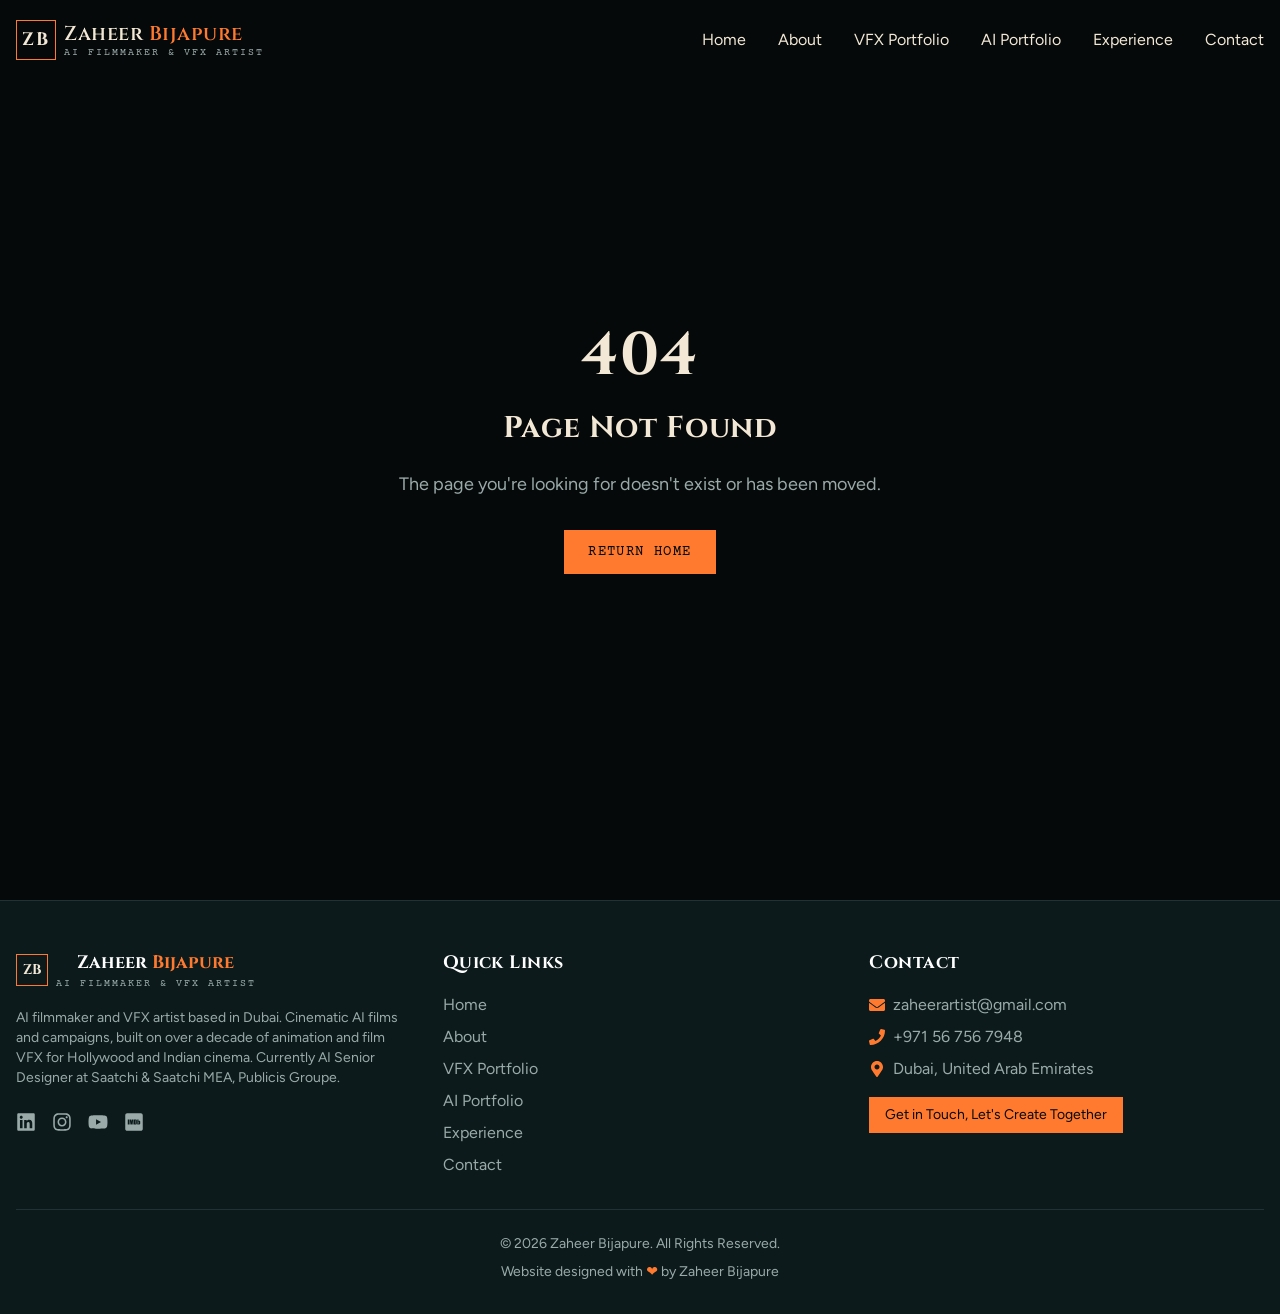
==== commit eb04c3c2: "Saatchi & Saatchi MEA: campaign scope in timeline, Experience and CV; Selected Campaigns section; re" ====
--- a/404/index.html
+++ b/404/index.html
@@ -1 +1 @@
-<!DOCTYPE html><html lang="en"><head><meta charSet="utf-8"/><link rel="preconnect" href="https://fonts.googleapis.com"/><link rel="preconnect" href="https://fonts.gstatic.com" crossorigin="anonymous"/><meta name="viewport" content="width=device-width, initial-scale=1"/><link rel="stylesheet" href="/_next/static/css/b5094b9dc9eee532.css" crossorigin="" data-precedence="next"/><link rel="preload" as="script" fetchPriority="low" href="/_next/static/chunks/webpack-b1f9653734f56e27.js" crossorigin=""/><script src="/_next/static/chunks/fd9d1056-e4e5e23bdf33ed62.js" async="" crossorigin=""></script><script src="/_next/static/chunks/938-2777efc973f798ec.js" async="" crossorigin=""></script><script src="/_next/static/chunks/main-app-a311edf784fba414.js" async="" crossorigin=""></script><script src="/_next/static/chunks/600-cc11ebe24343bc13.js" async=""></script><script src="/_next/static/chunks/app/not-found-d58df9a68418aefa.js" async=""></script><script src="/_next/static/chunks/9081a741-b59bd7937d6b54ae.js" async=""></script><script src="/_next/static/chunks/3627521c-b00a041a497d8688.js" async=""></script><script src="/_next/static/chunks/app/layout-25a9da7f75f87f97.js" async=""></script><title>Zaheer Bijapure | AI Filmmaker &amp; VFX Artist, Dubai</title><meta name="description" content="Zaheer Bijapure is an AI filmmaker and VFX artist based in Dubai: cinematic AI films, advertising concepts and visual campaigns, built on over a decade of animation and film VFX."/><link href="https://fonts.googleapis.com/css2?family=Cinzel:wght@500;600;700&amp;family=Courier+Prime:wght@400;700&amp;family=Figtree:wght@400;500;600&amp;display=swap" rel="stylesheet"/><script src="/_next/static/chunks/polyfills-c67a75d1b6f99dc8.js" crossorigin="" noModule=""></script></head><body class="font-sans bg-background text-textPrimary min-h-screen flex flex-col"><header class="fixed w-full z-50 transition-all duration-300 bg-transparent py-5" style="transform:translateY(-100px) translateZ(0)"><div class="container mx-auto px-4 flex justify-between items-center"><a href="/" class="relative flex items-center z-10"><div class="flex items-center justify-center border border-accent1 w-10 h-10"><span class="font-heading font-bold text-lg tracking-widest text-textPrimary">ZB</span></div><div class="ml-2"><span class="text-lg md:text-xl font-heading font-semibold text-textPrimary block leading-tight tracking-wide">Zaheer <span class="text-accent1">Bijapure</span></span><span class="text-[0.62rem] text-textSecondary font-mono uppercase tracking-[0.2em] -mt-0.5 block">AI Filmmaker &amp; VFX Artist</span></div></a><nav class="hidden md:flex space-x-8"><a href="/" class="nav-link text-sm lg:text-base ">Home</a><a href="/about/" class="nav-link text-sm lg:text-base ">About</a><a href="/portfolio/vfx/" class="nav-link text-sm lg:text-base ">VFX Portfolio</a><a href="/portfolio/ai/" class="nav-link text-sm lg:text-base ">AI Portfolio</a><a href="/experience/" class="nav-link text-sm lg:text-base ">Experience</a><a href="/contact/" class="nav-link text-sm lg:text-base ">Contact</a></nav><button class="md:hidden z-10 text-2xl"><svg stroke="currentColor" fill="currentColor" stroke-width="0" viewBox="0 0 1024 1024" height="1em" width="1em" xmlns="http://www.w3.org/2000/svg"><path d="M904 160H120c-4.4 0-8 3.6-8 8v64c0 4.4 3.6 8 8 8h784c4.4 0 8-3.6 8-8v-64c0-4.4-3.6-8-8-8zm0 624H120c-4.4 0-8 3.6-8 8v64c0 4.4 3.6 8 8 8h784c4.4 0 8-3.6 8-8v-64c0-4.4-3.6-8-8-8zm0-312H120c-4.4 0-8 3.6-8 8v64c0 4.4 3.6 8 8 8h784c4.4 0 8-3.6 8-8v-64c0-4.4-3.6-8-8-8z"></path></svg></button></div></header><main class="flex-grow"><div class="min-h-screen flex flex-col items-center justify-center text-center p-4"><div class="max-w-lg" style="opacity:0;transform:translateY(20px) translateZ(0)"><h1 class="text-4xl md:text-6xl font-bold mb-6">404</h1><h2 class="text-2xl md:text-3xl font-bold mb-6">Page Not Found</h2><p class="text-lg text-textSecondary mb-8">The page you&#x27;re looking for doesn&#x27;t exist or has been moved.</p><a href="/" class="btn-primary">Return Home</a></div></div></main><footer class="bg-primary pt-12 pb-8 border-t border-secondary"><div class="container mx-auto px-4"><div class="grid grid-cols-1 md:grid-cols-3 gap-8 mb-8"><div class="flex flex-col"><a href="/" class="flex items-center mb-4"><div class="flex items-center justify-center border border-accent1 w-8 h-8"><span class="font-heading font-bold text-sm text-textPrimary">ZB</span></div><div class="ml-2"><span class="text-lg font-heading font-bold text-white block text-center">Zaheer <span class="text-accent1">Bijapure</span></span><span class="text-[0.62rem] text-textSecondary font-mono uppercase tracking-[0.2em] block">AI Filmmaker &amp; VFX Artist</span></div></a><p class="text-sm text-textSecondary mb-6">AI filmmaker and VFX artist based in Dubai. Cinematic AI films and campaigns, built on over a decade of animation and film VFX for Hollywood and Indian cinema. Currently AI Senior Designer at Saatchi &amp; Saatchi ME, Publicis Groupe.</p><div class="flex space-x-4"><a href="https://www.linkedin.com/in/zaheer-bijapure/" target="_blank" rel="noopener noreferrer" aria-label="LinkedIn" class="text-textSecondary hover:text-accent1 transition-colors duration-300 text-xl"><svg stroke="currentColor" fill="currentColor" stroke-width="0" viewBox="0 0 448 512" height="1em" width="1em" xmlns="http://www.w3.org/2000/svg"><path d="M416 32H31.9C14.3 32 0 46.5 0 64.3v383.4C0 465.5 14.3 480 31.9 480H416c17.6 0 32-14.5 32-32.3V64.3c0-17.8-14.4-32.3-32-32.3zM135.4 416H69V202.2h66.5V416zm-33.2-243c-21.3 0-38.5-17.3-38.5-38.5S80.9 96 102.2 96c21.2 0 38.5 17.3 38.5 38.5 0 21.3-17.2 38.5-38.5 38.5zm282.1 243h-66.4V312c0-24.8-.5-56.7-34.5-56.7-34.6 0-39.9 27-39.9 54.9V416h-66.4V202.2h63.7v29.2h.9c8.9-16.8 30.6-34.5 62.9-34.5 67.2 0 79.7 44.3 79.7 101.9V416z"></path></svg></a><a href="https://www.instagram.com/zaheerbijapure/" target="_blank" rel="noopener noreferrer" aria-label="Instagram" class="text-textSecondary hover:text-accent1 transition-colors duration-300 text-xl"><svg stroke="currentColor" fill="currentColor" stroke-width="0" viewBox="0 0 448 512" height="1em" width="1em" xmlns="http://www.w3.org/2000/svg"><path d="M224.1 141c-63.6 0-114.9 51.3-114.9 114.9s51.3 114.9 114.9 114.9S339 319.5 339 255.9 287.7 141 224.1 141zm0 189.6c-41.1 0-74.7-33.5-74.7-74.7s33.5-74.7 74.7-74.7 74.7 33.5 74.7 74.7-33.6 74.7-74.7 74.7zm146.4-194.3c0 14.9-12 26.8-26.8 26.8-14.9 0-26.8-12-26.8-26.8s12-26.8 26.8-26.8 26.8 12 26.8 26.8zm76.1 27.2c-1.7-35.9-9.9-67.7-36.2-93.9-26.2-26.2-58-34.4-93.9-36.2-37-2.1-147.9-2.1-184.9 0-35.8 1.7-67.6 9.9-93.9 36.1s-34.4 58-36.2 93.9c-2.1 37-2.1 147.9 0 184.9 1.7 35.9 9.9 67.7 36.2 93.9s58 34.4 93.9 36.2c37 2.1 147.9 2.1 184.9 0 35.9-1.7 67.7-9.9 93.9-36.2 26.2-26.2 34.4-58 36.2-93.9 2.1-37 2.1-147.8 0-184.8zM398.8 388c-7.8 19.6-22.9 34.7-42.6 42.6-29.5 11.7-99.5 9-132.1 9s-102.7 2.6-132.1-9c-19.6-7.8-34.7-22.9-42.6-42.6-11.7-29.5-9-99.5-9-132.1s-2.6-102.7 9-132.1c7.8-19.6 22.9-34.7 42.6-42.6 29.5-11.7 99.5-9 132.1-9s102.7-2.6 132.1 9c19.6 7.8 34.7 22.9 42.6 42.6 11.7 29.5 9 99.5 9 132.1s2.7 102.7-9 132.1z"></path></svg></a><a href="https://www.youtube.com/@ZaheerBijapure" target="_blank" rel="noopener noreferrer" aria-label="YouTube" class="text-textSecondary hover:text-accent1 transition-colors duration-300 text-xl"><svg stroke="currentColor" fill="currentColor" stroke-width="0" viewBox="0 0 576 512" height="1em" width="1em" xmlns="http://www.w3.org/2000/svg"><path d="M549.655 124.083c-6.281-23.65-24.787-42.276-48.284-48.597C458.781 64 288 64 288 64S117.22 64 74.629 75.486c-23.497 6.322-42.003 24.947-48.284 48.597-11.412 42.867-11.412 132.305-11.412 132.305s0 89.438 11.412 132.305c6.281 23.65 24.787 41.5 48.284 47.821C117.22 448 288 448 288 448s170.78 0 213.371-11.486c23.497-6.321 42.003-24.171 48.284-47.821 11.412-42.867 11.412-132.305 11.412-132.305s0-89.438-11.412-132.305zm-317.51 213.508V175.185l142.739 81.205-142.739 81.201z"></path></svg></a><a href="https://www.imdb.com/name/nm12429900/" target="_blank" rel="noopener noreferrer" aria-label="IMDb" class="text-textSecondary hover:text-accent1 transition-colors duration-300 text-xl"><svg stroke="currentColor" fill="currentColor" stroke-width="0" viewBox="0 0 448 512" height="1em" width="1em" xmlns="http://www.w3.org/2000/svg"><path d="M400 32H48C21.5 32 0 53.5 0 80v352c0 26.5 21.5 48 48 48h352c26.5 0 48-21.5 48-48V80c0-26.5-21.5-48-48-48zM21.3 229.2H21c.1-.1.2-.3.3-.4zM97 319.8H64V192h33zm113.2 0h-28.7v-86.4l-11.6 86.4h-20.6l-12.2-84.5v84.5h-29V192h42.8c3.3 19.8 6 39.9 8.7 59.9l7.6-59.9h43zm11.4 0V192h24.6c17.6 0 44.7-1.6 49 20.9 1.7 7.6 1.4 16.3 1.4 24.4 0 88.5 11.1 82.6-75 82.5zm160.9-29.2c0 15.7-2.4 30.9-22.2 30.9-9 0-15.2-3-20.9-9.8l-1.9 8.1h-29.8V192h31.7v41.7c6-6.5 12-9.2 20.9-9.2 21.4 0 22.2 12.8 22.2 30.1zM265 229.9c0-9.7 1.6-16-10.3-16v83.7c12.2.3 10.3-8.7 10.3-18.4zm85.5 26.1c0-5.4 1.1-12.7-6.2-12.7-6 0-4.9 8.9-4.9 12.7 0 .6-1.1 39.6 1.1 44.7.8 1.6 2.2 2.4 3.8 2.4 7.8 0 6.2-9 6.2-14.4z"></path></svg></a></div></div><div><h3 class="text-lg font-bold mb-4 text-white">Quick Links</h3><ul class="space-y-2"><li><a href="/" class="text-textSecondary hover:text-accent1 transition-colors duration-300">Home</a></li><li><a href="/about/" class="text-textSecondary hover:text-accent1 transition-colors duration-300">About</a></li><li><a href="/portfolio/vfx/" class="text-textSecondary hover:text-accent1 transition-colors duration-300">VFX Portfolio</a></li><li><a href="/portfolio/ai/" class="text-textSecondary hover:text-accent1 transition-colors duration-300">AI Portfolio</a></li><li><a href="/experience/" class="text-textSecondary hover:text-accent1 transition-colors duration-300">Experience</a></li><li><a href="/contact/" class="text-textSecondary hover:text-accent1 transition-colors duration-300">Contact</a></li></ul></div><div><h3 class="text-lg font-bold mb-4 text-white">Contact</h3><div class=" flex flex-col space-y-2"><div class="flex items-center "><span class="text-accent1 mr-2"><svg stroke="currentColor" fill="currentColor" stroke-width="0" viewBox="0 0 512 512" height="1em" width="1em" xmlns="http://www.w3.org/2000/svg"><path d="M502.3 190.8c3.9-3.1 9.7-.2 9.7 4.7V400c0 26.5-21.5 48-48 48H48c-26.5 0-48-21.5-48-48V195.6c0-5 5.7-7.8 9.7-4.7 22.4 17.4 52.1 39.5 154.1 113.6 21.1 15.4 56.7 47.8 92.2 47.6 35.7.3 72-32.8 92.3-47.6 102-74.1 131.6-96.3 154-113.7zM256 320c23.2.4 56.6-29.2 73.4-41.4 132.7-96.3 142.8-104.7 173.4-128.7 5.8-4.5 9.2-11.5 9.2-18.9v-19c0-26.5-21.5-48-48-48H48C21.5 64 0 85.5 0 112v19c0 7.4 3.4 14.3 9.2 18.9 30.6 23.9 40.7 32.4 173.4 128.7 16.8 12.2 50.2 41.8 73.4 41.4z"></path></svg></span><a href="mailto:zaheerartist@gmail.com" class="text-textSecondary hover:text-accent1 transition-colors">zaheerartist@gmail.com</a></div><div class="flex items-center "><span class="text-accent1 mr-2"><svg stroke="currentColor" fill="currentColor" stroke-width="0" viewBox="0 0 512 512" height="1em" width="1em" xmlns="http://www.w3.org/2000/svg"><path d="M493.4 24.6l-104-24c-11.3-2.6-22.9 3.3-27.5 13.9l-48 112c-4.2 9.8-1.4 21.3 6.9 28l60.6 49.6c-36 76.7-98.9 140.5-177.2 177.2l-49.6-60.6c-6.8-8.3-18.2-11.1-28-6.9l-112 48C3.9 366.5-2 378.1.6 389.4l24 104C27.1 504.2 36.7 512 48 512c256.1 0 464-207.5 464-464 0-11.2-7.7-20.9-18.6-23.4z"></path></svg></span><a href="tel:+971567567948" class="text-textSecondary hover:text-accent1 transition-colors">+971 56 756 7948</a></div><div class="flex items-center "><span class="text-accent1 mr-2"><svg stroke="currentColor" fill="currentColor" stroke-width="0" viewBox="0 0 384 512" height="1em" width="1em" xmlns="http://www.w3.org/2000/svg"><path d="M172.268 501.67C26.97 291.031 0 269.413 0 192 0 85.961 85.961 0 192 0s192 85.961 192 192c0 77.413-26.97 99.031-172.268 309.67-9.535 13.774-29.93 13.773-39.464 0zM192 272c44.183 0 80-35.817 80-80s-35.817-80-80-80-80 35.817-80 80 35.817 80 80 80z"></path></svg></span><span class="text-textSecondary">Dubai, United Arab Emirates</span></div></div><a href="/contact/" class="bg-accent1 text-background hover:bg-accent1/80 transition-all duration-300 rounded-none inline-block mt-4 text-sm px-4 py-2">Get in Touch, Let&#x27;s Create Together</a></div></div><div class="pt-6 border-t border-secondary text-center text-sm text-textSecondary"><p>© <!-- -->2026<!-- --> Zaheer Bijapure. All Rights Reserved.</p><p class="mt-2">Website designed with <span class="text-accent1">❤</span> by Zaheer Bijapure</p></div></div></footer><script src="/_next/static/chunks/webpack-b1f9653734f56e27.js" crossorigin="" async=""></script><script>(self.__next_f=self.__next_f||[]).push([0]);self.__next_f.push([2,null])</script><script>self.__next_f.push([1,"1:HL[\"/_next/static/css/b5094b9dc9eee532.css\",\"style\",{\"crossOrigin\":\"\"}]\n0:\"$L2\"\n"])</script><script>self.__next_f.push([1,"3:I[7690,[],\"\"]\n5:I[7831,[],\"\"]\n6:I[9230,[\"600\",\"static/chunks/600-cc11ebe24343bc13.js\",\"160\",\"static/chunks/app/not-found-d58df9a68418aefa.js\"],\"\"]\n7:I[4002,[\"420\",\"static/chunks/9081a741-b59bd7937d6b54ae.js\",\"712\",\"static/chunks/3627521c-b00a041a497d8688.js\",\"600\",\"static/chunks/600-cc11ebe24343bc13.js\",\"185\",\"static/chunks/app/layout-25a9da7f75f87f97.js\"],\"Navbar\"]\n8:I[5613,[],\"\"]\n9:I[1778,[],\"\"]\na:I[6112,[\"420\",\"static/chunks/9081a741-b59bd7937d6b54ae.js\",\"712\",\"static/chunks/3627521c-b00a041a497d8688.j"])</script><script>self.__next_f.push([1,"s\",\"600\",\"static/chunks/600-cc11ebe24343bc13.js\",\"185\",\"static/chunks/app/layout-25a9da7f75f87f97.js\"],\"Footer\"]\nc:I[8955,[],\"\"]\n"])</script><script>self.__next_f.push([1,"2:[[[\"$\",\"link\",\"0\",{\"rel\":\"stylesheet\",\"href\":\"/_next/static/css/b5094b9dc9eee532.css\",\"precedence\":\"next\",\"crossOrigin\":\"\"}]],[\"$\",\"$L3\",null,{\"buildId\":\"68bc0LtELmLH4VszUPnZk\",\"assetPrefix\":\"\",\"initialCanonicalUrl\":\"/_not-found/\",\"initialTree\":[\"\",{\"children\":[\"__PAGE__\",{}]},\"$undefined\",\"$undefined\",true],\"initialSeedData\":[\"\",{\"children\":[\"__PAGE__\",{},[\"$L4\",[\"$\",\"$L5\",null,{\"propsForComponent\":{\"params\":{}},\"Component\":\"$6\",\"isStaticGeneration\":true}],null]]},[null,[\"$\",\"html\",null,{\"lang\":\"en\",\"children\":[[\"$\",\"head\",null,{\"children\":[[\"$\",\"link\",null,{\"rel\":\"preconnect\",\"href\":\"https://fonts.googleapis.com\"}],[\"$\",\"link\",null,{\"rel\":\"preconnect\",\"href\":\"https://fonts.gstatic.com\",\"crossOrigin\":\"anonymous\"}],[\"$\",\"link\",null,{\"href\":\"https://fonts.googleapis.com/css2?family=Cinzel:wght@500;600;700\u0026family=Courier+Prime:wght@400;700\u0026family=Figtree:wght@400;500;600\u0026display=swap\",\"rel\":\"stylesheet\"}]]}],[\"$\",\"body\",null,{\"className\":\"font-sans bg-background text-textPrimary min-h-screen flex flex-col\",\"children\":[[\"$\",\"$L7\",null,{}],[\"$\",\"main\",null,{\"className\":\"flex-grow\",\"children\":[\"$\",\"$L8\",null,{\"parallelRouterKey\":\"children\",\"segmentPath\":[\"children\"],\"loading\":\"$undefined\",\"loadingStyles\":\"$undefined\",\"loadingScripts\":\"$undefined\",\"hasLoading\":false,\"error\":\"$undefined\",\"errorStyles\":\"$undefined\",\"errorScripts\":\"$undefined\",\"template\":[\"$\",\"$L9\",null,{}],\"templateStyles\":\"$undefined\",\"templateScripts\":\"$undefined\",\"notFound\":[\"$\",\"$L6\",null,{}],\"notFoundStyles\":[],\"styles\":null}]}],[\"$\",\"$La\",null,{}]]}]]}],null]],\"initialHead\":[false,\"$Lb\"],\"globalErrorComponent\":\"$c\"}]]\n"])</script><script>self.__next_f.push([1,"b:[[\"$\",\"meta\",\"0\",{\"name\":\"viewport\",\"content\":\"width=device-width, initial-scale=1\"}],[\"$\",\"meta\",\"1\",{\"charSet\":\"utf-8\"}],[\"$\",\"title\",\"2\",{\"children\":\"Zaheer Bijapure | AI Filmmaker \u0026 VFX Artist, Dubai\"}],[\"$\",\"meta\",\"3\",{\"name\":\"description\",\"content\":\"Zaheer Bijapure is an AI filmmaker and VFX artist based in Dubai: cinematic AI films, advertising concepts and visual campaigns, built on over a decade of animation and film VFX.\"}]]\n4:null\n"])</script><script>self.__next_f.push([1,""])</script></body></html>+<!DOCTYPE html><html lang="en"><head><meta charSet="utf-8"/><link rel="preconnect" href="https://fonts.googleapis.com"/><link rel="preconnect" href="https://fonts.gstatic.com" crossorigin="anonymous"/><meta name="viewport" content="width=device-width, initial-scale=1"/><link rel="stylesheet" href="/_next/static/css/b5094b9dc9eee532.css" crossorigin="" data-precedence="next"/><link rel="preload" as="script" fetchPriority="low" href="/_next/static/chunks/webpack-b1f9653734f56e27.js" crossorigin=""/><script src="/_next/static/chunks/fd9d1056-e4e5e23bdf33ed62.js" async="" crossorigin=""></script><script src="/_next/static/chunks/938-2777efc973f798ec.js" async="" crossorigin=""></script><script src="/_next/static/chunks/main-app-a311edf784fba414.js" async="" crossorigin=""></script><script src="/_next/static/chunks/600-cc11ebe24343bc13.js" async=""></script><script src="/_next/static/chunks/app/not-found-d58df9a68418aefa.js" async=""></script><script src="/_next/static/chunks/9081a741-b59bd7937d6b54ae.js" async=""></script><script src="/_next/static/chunks/3627521c-b00a041a497d8688.js" async=""></script><script src="/_next/static/chunks/app/layout-c97108b4288eaf14.js" async=""></script><title>Zaheer Bijapure | AI Filmmaker &amp; VFX Artist, Dubai</title><meta name="description" content="Zaheer Bijapure is an AI filmmaker and VFX artist based in Dubai: cinematic AI films, advertising concepts and visual campaigns, built on over a decade of animation and film VFX."/><link href="https://fonts.googleapis.com/css2?family=Cinzel:wght@500;600;700&amp;family=Courier+Prime:wght@400;700&amp;family=Figtree:wght@400;500;600&amp;display=swap" rel="stylesheet"/><script src="/_next/static/chunks/polyfills-c67a75d1b6f99dc8.js" crossorigin="" noModule=""></script></head><body class="font-sans bg-background text-textPrimary min-h-screen flex flex-col"><header class="fixed w-full z-50 transition-all duration-300 bg-transparent py-5" style="transform:translateY(-100px) translateZ(0)"><div class="container mx-auto px-4 flex justify-between items-center"><a href="/" class="relative flex items-center z-10"><div class="flex items-center justify-center border border-accent1 w-10 h-10"><span class="font-heading font-bold text-lg tracking-widest text-textPrimary">ZB</span></div><div class="ml-2"><span class="text-lg md:text-xl font-heading font-semibold text-textPrimary block leading-tight tracking-wide">Zaheer <span class="text-accent1">Bijapure</span></span><span class="text-[0.62rem] text-textSecondary font-mono uppercase tracking-[0.2em] -mt-0.5 block">AI Filmmaker &amp; VFX Artist</span></div></a><nav class="hidden md:flex space-x-8"><a href="/" class="nav-link text-sm lg:text-base ">Home</a><a href="/about/" class="nav-link text-sm lg:text-base ">About</a><a href="/portfolio/vfx/" class="nav-link text-sm lg:text-base ">VFX Portfolio</a><a href="/portfolio/ai/" class="nav-link text-sm lg:text-base ">AI Portfolio</a><a href="/experience/" class="nav-link text-sm lg:text-base ">Experience</a><a href="/contact/" class="nav-link text-sm lg:text-base ">Contact</a></nav><button class="md:hidden z-10 text-2xl"><svg stroke="currentColor" fill="currentColor" stroke-width="0" viewBox="0 0 1024 1024" height="1em" width="1em" xmlns="http://www.w3.org/2000/svg"><path d="M904 160H120c-4.4 0-8 3.6-8 8v64c0 4.4 3.6 8 8 8h784c4.4 0 8-3.6 8-8v-64c0-4.4-3.6-8-8-8zm0 624H120c-4.4 0-8 3.6-8 8v64c0 4.4 3.6 8 8 8h784c4.4 0 8-3.6 8-8v-64c0-4.4-3.6-8-8-8zm0-312H120c-4.4 0-8 3.6-8 8v64c0 4.4 3.6 8 8 8h784c4.4 0 8-3.6 8-8v-64c0-4.4-3.6-8-8-8z"></path></svg></button></div></header><main class="flex-grow"><div class="min-h-screen flex flex-col items-center justify-center text-center p-4"><div class="max-w-lg" style="opacity:0;transform:translateY(20px) translateZ(0)"><h1 class="text-4xl md:text-6xl font-bold mb-6">404</h1><h2 class="text-2xl md:text-3xl font-bold mb-6">Page Not Found</h2><p class="text-lg text-textSecondary mb-8">The page you&#x27;re looking for doesn&#x27;t exist or has been moved.</p><a href="/" class="btn-primary">Return Home</a></div></div></main><footer class="bg-primary pt-12 pb-8 border-t border-secondary"><div class="container mx-auto px-4"><div class="grid grid-cols-1 md:grid-cols-3 gap-8 mb-8"><div class="flex flex-col"><a href="/" class="flex items-center mb-4"><div class="flex items-center justify-center border border-accent1 w-8 h-8"><span class="font-heading font-bold text-sm text-textPrimary">ZB</span></div><div class="ml-2"><span class="text-lg font-heading font-bold text-white block text-center">Zaheer <span class="text-accent1">Bijapure</span></span><span class="text-[0.62rem] text-textSecondary font-mono uppercase tracking-[0.2em] block">AI Filmmaker &amp; VFX Artist</span></div></a><p class="text-sm text-textSecondary mb-6">AI filmmaker and VFX artist based in Dubai. Cinematic AI films and campaigns, built on over a decade of animation and film VFX for Hollywood and Indian cinema. Currently AI Senior Designer at Saatchi &amp; Saatchi MEA, Publicis Groupe.</p><div class="flex space-x-4"><a href="https://www.linkedin.com/in/zaheer-bijapure/" target="_blank" rel="noopener noreferrer" aria-label="LinkedIn" class="text-textSecondary hover:text-accent1 transition-colors duration-300 text-xl"><svg stroke="currentColor" fill="currentColor" stroke-width="0" viewBox="0 0 448 512" height="1em" width="1em" xmlns="http://www.w3.org/2000/svg"><path d="M416 32H31.9C14.3 32 0 46.5 0 64.3v383.4C0 465.5 14.3 480 31.9 480H416c17.6 0 32-14.5 32-32.3V64.3c0-17.8-14.4-32.3-32-32.3zM135.4 416H69V202.2h66.5V416zm-33.2-243c-21.3 0-38.5-17.3-38.5-38.5S80.9 96 102.2 96c21.2 0 38.5 17.3 38.5 38.5 0 21.3-17.2 38.5-38.5 38.5zm282.1 243h-66.4V312c0-24.8-.5-56.7-34.5-56.7-34.6 0-39.9 27-39.9 54.9V416h-66.4V202.2h63.7v29.2h.9c8.9-16.8 30.6-34.5 62.9-34.5 67.2 0 79.7 44.3 79.7 101.9V416z"></path></svg></a><a href="https://www.instagram.com/zaheerbijapure/" target="_blank" rel="noopener noreferrer" aria-label="Instagram" class="text-textSecondary hover:text-accent1 transition-colors duration-300 text-xl"><svg stroke="currentColor" fill="currentColor" stroke-width="0" viewBox="0 0 448 512" height="1em" width="1em" xmlns="http://www.w3.org/2000/svg"><path d="M224.1 141c-63.6 0-114.9 51.3-114.9 114.9s51.3 114.9 114.9 114.9S339 319.5 339 255.9 287.7 141 224.1 141zm0 189.6c-41.1 0-74.7-33.5-74.7-74.7s33.5-74.7 74.7-74.7 74.7 33.5 74.7 74.7-33.6 74.7-74.7 74.7zm146.4-194.3c0 14.9-12 26.8-26.8 26.8-14.9 0-26.8-12-26.8-26.8s12-26.8 26.8-26.8 26.8 12 26.8 26.8zm76.1 27.2c-1.7-35.9-9.9-67.7-36.2-93.9-26.2-26.2-58-34.4-93.9-36.2-37-2.1-147.9-2.1-184.9 0-35.8 1.7-67.6 9.9-93.9 36.1s-34.4 58-36.2 93.9c-2.1 37-2.1 147.9 0 184.9 1.7 35.9 9.9 67.7 36.2 93.9s58 34.4 93.9 36.2c37 2.1 147.9 2.1 184.9 0 35.9-1.7 67.7-9.9 93.9-36.2 26.2-26.2 34.4-58 36.2-93.9 2.1-37 2.1-147.8 0-184.8zM398.8 388c-7.8 19.6-22.9 34.7-42.6 42.6-29.5 11.7-99.5 9-132.1 9s-102.7 2.6-132.1-9c-19.6-7.8-34.7-22.9-42.6-42.6-11.7-29.5-9-99.5-9-132.1s-2.6-102.7 9-132.1c7.8-19.6 22.9-34.7 42.6-42.6 29.5-11.7 99.5-9 132.1-9s102.7-2.6 132.1 9c19.6 7.8 34.7 22.9 42.6 42.6 11.7 29.5 9 99.5 9 132.1s2.7 102.7-9 132.1z"></path></svg></a><a href="https://www.youtube.com/@ZaheerBijapure" target="_blank" rel="noopener noreferrer" aria-label="YouTube" class="text-textSecondary hover:text-accent1 transition-colors duration-300 text-xl"><svg stroke="currentColor" fill="currentColor" stroke-width="0" viewBox="0 0 576 512" height="1em" width="1em" xmlns="http://www.w3.org/2000/svg"><path d="M549.655 124.083c-6.281-23.65-24.787-42.276-48.284-48.597C458.781 64 288 64 288 64S117.22 64 74.629 75.486c-23.497 6.322-42.003 24.947-48.284 48.597-11.412 42.867-11.412 132.305-11.412 132.305s0 89.438 11.412 132.305c6.281 23.65 24.787 41.5 48.284 47.821C117.22 448 288 448 288 448s170.78 0 213.371-11.486c23.497-6.321 42.003-24.171 48.284-47.821 11.412-42.867 11.412-132.305 11.412-132.305s0-89.438-11.412-132.305zm-317.51 213.508V175.185l142.739 81.205-142.739 81.201z"></path></svg></a><a href="https://www.imdb.com/name/nm12429900/" target="_blank" rel="noopener noreferrer" aria-label="IMDb" class="text-textSecondary hover:text-accent1 transition-colors duration-300 text-xl"><svg stroke="currentColor" fill="currentColor" stroke-width="0" viewBox="0 0 448 512" height="1em" width="1em" xmlns="http://www.w3.org/2000/svg"><path d="M400 32H48C21.5 32 0 53.5 0 80v352c0 26.5 21.5 48 48 48h352c26.5 0 48-21.5 48-48V80c0-26.5-21.5-48-48-48zM21.3 229.2H21c.1-.1.2-.3.3-.4zM97 319.8H64V192h33zm113.2 0h-28.7v-86.4l-11.6 86.4h-20.6l-12.2-84.5v84.5h-29V192h42.8c3.3 19.8 6 39.9 8.7 59.9l7.6-59.9h43zm11.4 0V192h24.6c17.6 0 44.7-1.6 49 20.9 1.7 7.6 1.4 16.3 1.4 24.4 0 88.5 11.1 82.6-75 82.5zm160.9-29.2c0 15.7-2.4 30.9-22.2 30.9-9 0-15.2-3-20.9-9.8l-1.9 8.1h-29.8V192h31.7v41.7c6-6.5 12-9.2 20.9-9.2 21.4 0 22.2 12.8 22.2 30.1zM265 229.9c0-9.7 1.6-16-10.3-16v83.7c12.2.3 10.3-8.7 10.3-18.4zm85.5 26.1c0-5.4 1.1-12.7-6.2-12.7-6 0-4.9 8.9-4.9 12.7 0 .6-1.1 39.6 1.1 44.7.8 1.6 2.2 2.4 3.8 2.4 7.8 0 6.2-9 6.2-14.4z"></path></svg></a></div></div><div><h3 class="text-lg font-bold mb-4 text-white">Quick Links</h3><ul class="space-y-2"><li><a href="/" class="text-textSecondary hover:text-accent1 transition-colors duration-300">Home</a></li><li><a href="/about/" class="text-textSecondary hover:text-accent1 transition-colors duration-300">About</a></li><li><a href="/portfolio/vfx/" class="text-textSecondary hover:text-accent1 transition-colors duration-300">VFX Portfolio</a></li><li><a href="/portfolio/ai/" class="text-textSecondary hover:text-accent1 transition-colors duration-300">AI Portfolio</a></li><li><a href="/experience/" class="text-textSecondary hover:text-accent1 transition-colors duration-300">Experience</a></li><li><a href="/contact/" class="text-textSecondary hover:text-accent1 transition-colors duration-300">Contact</a></li></ul></div><div><h3 class="text-lg font-bold mb-4 text-white">Contact</h3><div class=" flex flex-col space-y-2"><div class="flex items-center "><span class="text-accent1 mr-2"><svg stroke="currentColor" fill="currentColor" stroke-width="0" viewBox="0 0 512 512" height="1em" width="1em" xmlns="http://www.w3.org/2000/svg"><path d="M502.3 190.8c3.9-3.1 9.7-.2 9.7 4.7V400c0 26.5-21.5 48-48 48H48c-26.5 0-48-21.5-48-48V195.6c0-5 5.7-7.8 9.7-4.7 22.4 17.4 52.1 39.5 154.1 113.6 21.1 15.4 56.7 47.8 92.2 47.6 35.7.3 72-32.8 92.3-47.6 102-74.1 131.6-96.3 154-113.7zM256 320c23.2.4 56.6-29.2 73.4-41.4 132.7-96.3 142.8-104.7 173.4-128.7 5.8-4.5 9.2-11.5 9.2-18.9v-19c0-26.5-21.5-48-48-48H48C21.5 64 0 85.5 0 112v19c0 7.4 3.4 14.3 9.2 18.9 30.6 23.9 40.7 32.4 173.4 128.7 16.8 12.2 50.2 41.8 73.4 41.4z"></path></svg></span><a href="mailto:zaheerartist@gmail.com" class="text-textSecondary hover:text-accent1 transition-colors">zaheerartist@gmail.com</a></div><div class="flex items-center "><span class="text-accent1 mr-2"><svg stroke="currentColor" fill="currentColor" stroke-width="0" viewBox="0 0 512 512" height="1em" width="1em" xmlns="http://www.w3.org/2000/svg"><path d="M493.4 24.6l-104-24c-11.3-2.6-22.9 3.3-27.5 13.9l-48 112c-4.2 9.8-1.4 21.3 6.9 28l60.6 49.6c-36 76.7-98.9 140.5-177.2 177.2l-49.6-60.6c-6.8-8.3-18.2-11.1-28-6.9l-112 48C3.9 366.5-2 378.1.6 389.4l24 104C27.1 504.2 36.7 512 48 512c256.1 0 464-207.5 464-464 0-11.2-7.7-20.9-18.6-23.4z"></path></svg></span><a href="tel:+971567567948" class="text-textSecondary hover:text-accent1 transition-colors">+971 56 756 7948</a></div><div class="flex items-center "><span class="text-accent1 mr-2"><svg stroke="currentColor" fill="currentColor" stroke-width="0" viewBox="0 0 384 512" height="1em" width="1em" xmlns="http://www.w3.org/2000/svg"><path d="M172.268 501.67C26.97 291.031 0 269.413 0 192 0 85.961 85.961 0 192 0s192 85.961 192 192c0 77.413-26.97 99.031-172.268 309.67-9.535 13.774-29.93 13.773-39.464 0zM192 272c44.183 0 80-35.817 80-80s-35.817-80-80-80-80 35.817-80 80 35.817 80 80 80z"></path></svg></span><span class="text-textSecondary">Dubai, United Arab Emirates</span></div></div><a href="/contact/" class="bg-accent1 text-background hover:bg-accent1/80 transition-all duration-300 rounded-none inline-block mt-4 text-sm px-4 py-2">Get in Touch, Let&#x27;s Create Together</a></div></div><div class="pt-6 border-t border-secondary text-center text-sm text-textSecondary"><p>© <!-- -->2026<!-- --> Zaheer Bijapure. All Rights Reserved.</p><p class="mt-2">Website designed with <span class="text-accent1">❤</span> by Zaheer Bijapure</p></div></div></footer><script src="/_next/static/chunks/webpack-b1f9653734f56e27.js" crossorigin="" async=""></script><script>(self.__next_f=self.__next_f||[]).push([0]);self.__next_f.push([2,null])</script><script>self.__next_f.push([1,"1:HL[\"/_next/static/css/b5094b9dc9eee532.css\",\"style\",{\"crossOrigin\":\"\"}]\n0:\"$L2\"\n"])</script><script>self.__next_f.push([1,"3:I[7690,[],\"\"]\n5:I[7831,[],\"\"]\n6:I[9230,[\"600\",\"static/chunks/600-cc11ebe24343bc13.js\",\"160\",\"static/chunks/app/not-found-d58df9a68418aefa.js\"],\"\"]\n7:I[4002,[\"420\",\"static/chunks/9081a741-b59bd7937d6b54ae.js\",\"712\",\"static/chunks/3627521c-b00a041a497d8688.js\",\"600\",\"static/chunks/600-cc11ebe24343bc13.js\",\"185\",\"static/chunks/app/layout-c97108b4288eaf14.js\"],\"Navbar\"]\n8:I[5613,[],\"\"]\n9:I[1778,[],\"\"]\na:I[6112,[\"420\",\"static/chunks/9081a741-b59bd7937d6b54ae.js\",\"712\",\"static/chunks/3627521c-b00a041a497d8688.j"])</script><script>self.__next_f.push([1,"s\",\"600\",\"static/chunks/600-cc11ebe24343bc13.js\",\"185\",\"static/chunks/app/layout-c97108b4288eaf14.js\"],\"Footer\"]\nc:I[8955,[],\"\"]\n"])</script><script>self.__next_f.push([1,"2:[[[\"$\",\"link\",\"0\",{\"rel\":\"stylesheet\",\"href\":\"/_next/static/css/b5094b9dc9eee532.css\",\"precedence\":\"next\",\"crossOrigin\":\"\"}]],[\"$\",\"$L3\",null,{\"buildId\":\"a54yvbD6jXQPwl8PWGqnz\",\"assetPrefix\":\"\",\"initialCanonicalUrl\":\"/_not-found/\",\"initialTree\":[\"\",{\"children\":[\"__PAGE__\",{}]},\"$undefined\",\"$undefined\",true],\"initialSeedData\":[\"\",{\"children\":[\"__PAGE__\",{},[\"$L4\",[\"$\",\"$L5\",null,{\"propsForComponent\":{\"params\":{}},\"Component\":\"$6\",\"isStaticGeneration\":true}],null]]},[null,[\"$\",\"html\",null,{\"lang\":\"en\",\"children\":[[\"$\",\"head\",null,{\"children\":[[\"$\",\"link\",null,{\"rel\":\"preconnect\",\"href\":\"https://fonts.googleapis.com\"}],[\"$\",\"link\",null,{\"rel\":\"preconnect\",\"href\":\"https://fonts.gstatic.com\",\"crossOrigin\":\"anonymous\"}],[\"$\",\"link\",null,{\"href\":\"https://fonts.googleapis.com/css2?family=Cinzel:wght@500;600;700\u0026family=Courier+Prime:wght@400;700\u0026family=Figtree:wght@400;500;600\u0026display=swap\",\"rel\":\"stylesheet\"}]]}],[\"$\",\"body\",null,{\"className\":\"font-sans bg-background text-textPrimary min-h-screen flex flex-col\",\"children\":[[\"$\",\"$L7\",null,{}],[\"$\",\"main\",null,{\"className\":\"flex-grow\",\"children\":[\"$\",\"$L8\",null,{\"parallelRouterKey\":\"children\",\"segmentPath\":[\"children\"],\"loading\":\"$undefined\",\"loadingStyles\":\"$undefined\",\"loadingScripts\":\"$undefined\",\"hasLoading\":false,\"error\":\"$undefined\",\"errorStyles\":\"$undefined\",\"errorScripts\":\"$undefined\",\"template\":[\"$\",\"$L9\",null,{}],\"templateStyles\":\"$undefined\",\"templateScripts\":\"$undefined\",\"notFound\":[\"$\",\"$L6\",null,{}],\"notFoundStyles\":[],\"styles\":null}]}],[\"$\",\"$La\",null,{}]]}]]}],null]],\"initialHead\":[false,\"$Lb\"],\"globalErrorComponent\":\"$c\"}]]\n"])</script><script>self.__next_f.push([1,"b:[[\"$\",\"meta\",\"0\",{\"name\":\"viewport\",\"content\":\"width=device-width, initial-scale=1\"}],[\"$\",\"meta\",\"1\",{\"charSet\":\"utf-8\"}],[\"$\",\"title\",\"2\",{\"children\":\"Zaheer Bijapure | AI Filmmaker \u0026 VFX Artist, Dubai\"}],[\"$\",\"meta\",\"3\",{\"name\":\"description\",\"content\":\"Zaheer Bijapure is an AI filmmaker and VFX artist based in Dubai: cinematic AI films, advertising concepts and visual campaigns, built on over a decade of animation and film VFX.\"}]]\n4:null\n"])</script><script>self.__next_f.push([1,""])</script></body></html>
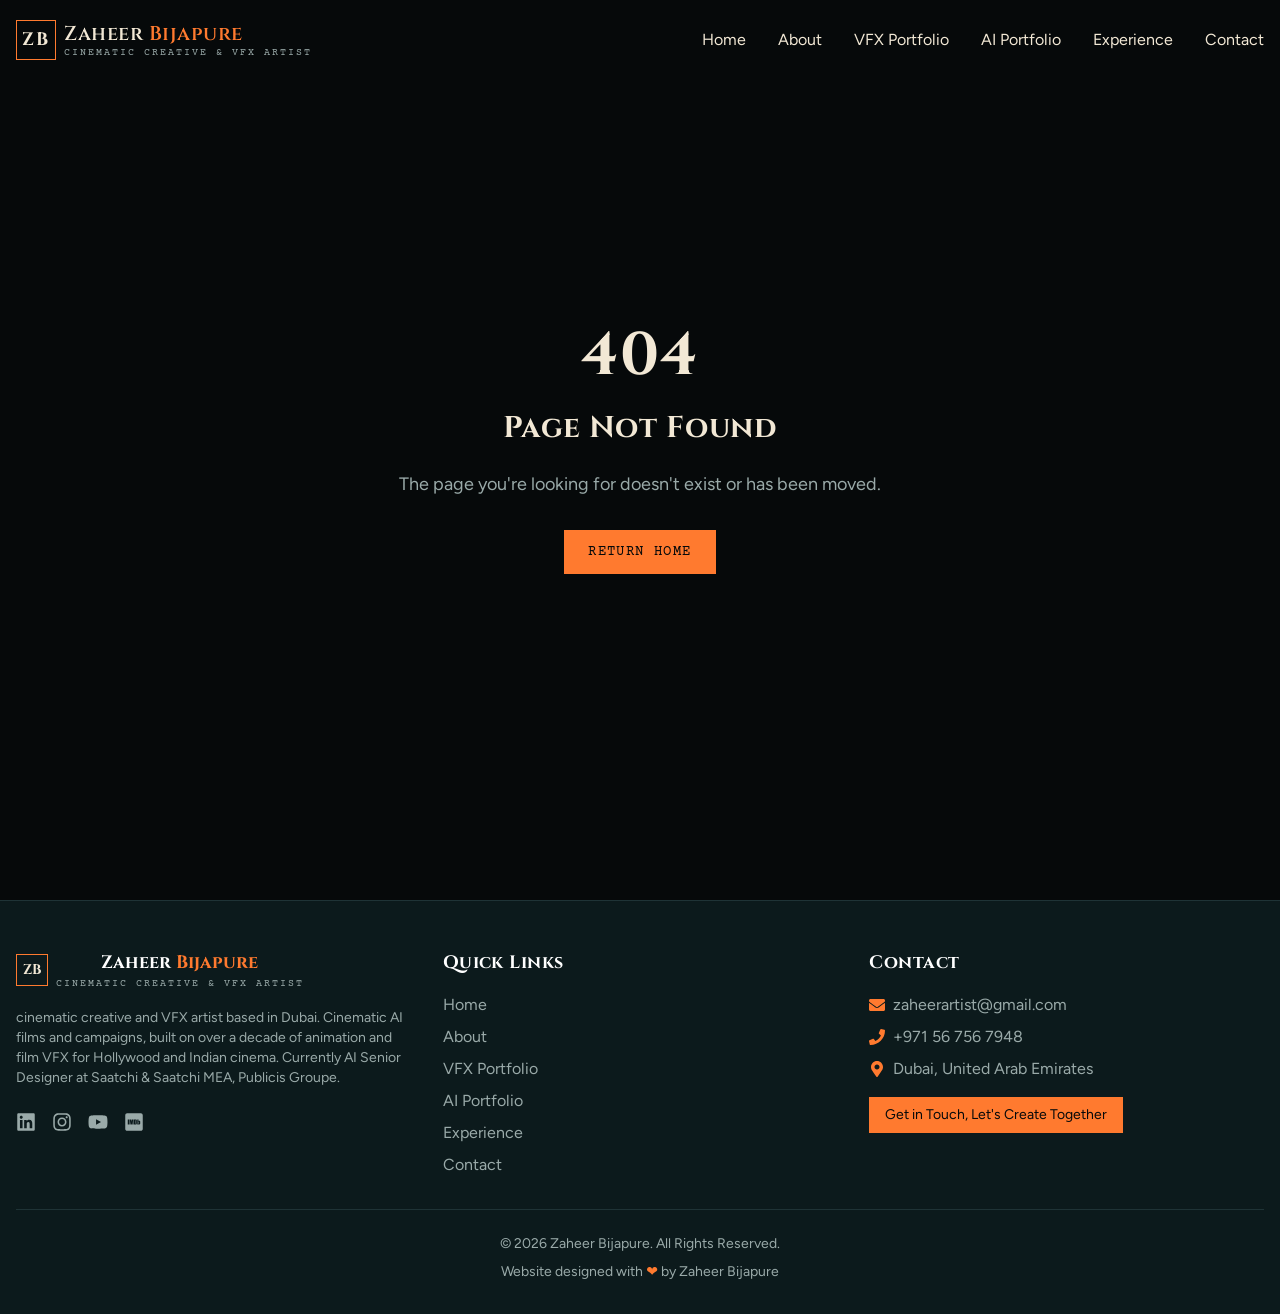
==== commit 1704296e: "New title Cinematic Creative & VFX Artist and intro; simplify homepage (remove duplicate tagline, Se" ====
--- a/404/index.html
+++ b/404/index.html
@@ -1 +1 @@
-<!DOCTYPE html><html lang="en"><head><meta charSet="utf-8"/><link rel="preconnect" href="https://fonts.googleapis.com"/><link rel="preconnect" href="https://fonts.gstatic.com" crossorigin="anonymous"/><meta name="viewport" content="width=device-width, initial-scale=1"/><link rel="stylesheet" href="/_next/static/css/b5094b9dc9eee532.css" crossorigin="" data-precedence="next"/><link rel="preload" as="script" fetchPriority="low" href="/_next/static/chunks/webpack-b1f9653734f56e27.js" crossorigin=""/><script src="/_next/static/chunks/fd9d1056-e4e5e23bdf33ed62.js" async="" crossorigin=""></script><script src="/_next/static/chunks/938-2777efc973f798ec.js" async="" crossorigin=""></script><script src="/_next/static/chunks/main-app-a311edf784fba414.js" async="" crossorigin=""></script><script src="/_next/static/chunks/600-cc11ebe24343bc13.js" async=""></script><script src="/_next/static/chunks/app/not-found-d58df9a68418aefa.js" async=""></script><script src="/_next/static/chunks/9081a741-b59bd7937d6b54ae.js" async=""></script><script src="/_next/static/chunks/3627521c-b00a041a497d8688.js" async=""></script><script src="/_next/static/chunks/app/layout-c97108b4288eaf14.js" async=""></script><title>Zaheer Bijapure | AI Filmmaker &amp; VFX Artist, Dubai</title><meta name="description" content="Zaheer Bijapure is an AI filmmaker and VFX artist based in Dubai: cinematic AI films, advertising concepts and visual campaigns, built on over a decade of animation and film VFX."/><link href="https://fonts.googleapis.com/css2?family=Cinzel:wght@500;600;700&amp;family=Courier+Prime:wght@400;700&amp;family=Figtree:wght@400;500;600&amp;display=swap" rel="stylesheet"/><script src="/_next/static/chunks/polyfills-c67a75d1b6f99dc8.js" crossorigin="" noModule=""></script></head><body class="font-sans bg-background text-textPrimary min-h-screen flex flex-col"><header class="fixed w-full z-50 transition-all duration-300 bg-transparent py-5" style="transform:translateY(-100px) translateZ(0)"><div class="container mx-auto px-4 flex justify-between items-center"><a href="/" class="relative flex items-center z-10"><div class="flex items-center justify-center border border-accent1 w-10 h-10"><span class="font-heading font-bold text-lg tracking-widest text-textPrimary">ZB</span></div><div class="ml-2"><span class="text-lg md:text-xl font-heading font-semibold text-textPrimary block leading-tight tracking-wide">Zaheer <span class="text-accent1">Bijapure</span></span><span class="text-[0.62rem] text-textSecondary font-mono uppercase tracking-[0.2em] -mt-0.5 block">AI Filmmaker &amp; VFX Artist</span></div></a><nav class="hidden md:flex space-x-8"><a href="/" class="nav-link text-sm lg:text-base ">Home</a><a href="/about/" class="nav-link text-sm lg:text-base ">About</a><a href="/portfolio/vfx/" class="nav-link text-sm lg:text-base ">VFX Portfolio</a><a href="/portfolio/ai/" class="nav-link text-sm lg:text-base ">AI Portfolio</a><a href="/experience/" class="nav-link text-sm lg:text-base ">Experience</a><a href="/contact/" class="nav-link text-sm lg:text-base ">Contact</a></nav><button class="md:hidden z-10 text-2xl"><svg stroke="currentColor" fill="currentColor" stroke-width="0" viewBox="0 0 1024 1024" height="1em" width="1em" xmlns="http://www.w3.org/2000/svg"><path d="M904 160H120c-4.4 0-8 3.6-8 8v64c0 4.4 3.6 8 8 8h784c4.4 0 8-3.6 8-8v-64c0-4.4-3.6-8-8-8zm0 624H120c-4.4 0-8 3.6-8 8v64c0 4.4 3.6 8 8 8h784c4.4 0 8-3.6 8-8v-64c0-4.4-3.6-8-8-8zm0-312H120c-4.4 0-8 3.6-8 8v64c0 4.4 3.6 8 8 8h784c4.4 0 8-3.6 8-8v-64c0-4.4-3.6-8-8-8z"></path></svg></button></div></header><main class="flex-grow"><div class="min-h-screen flex flex-col items-center justify-center text-center p-4"><div class="max-w-lg" style="opacity:0;transform:translateY(20px) translateZ(0)"><h1 class="text-4xl md:text-6xl font-bold mb-6">404</h1><h2 class="text-2xl md:text-3xl font-bold mb-6">Page Not Found</h2><p class="text-lg text-textSecondary mb-8">The page you&#x27;re looking for doesn&#x27;t exist or has been moved.</p><a href="/" class="btn-primary">Return Home</a></div></div></main><footer class="bg-primary pt-12 pb-8 border-t border-secondary"><div class="container mx-auto px-4"><div class="grid grid-cols-1 md:grid-cols-3 gap-8 mb-8"><div class="flex flex-col"><a href="/" class="flex items-center mb-4"><div class="flex items-center justify-center border border-accent1 w-8 h-8"><span class="font-heading font-bold text-sm text-textPrimary">ZB</span></div><div class="ml-2"><span class="text-lg font-heading font-bold text-white block text-center">Zaheer <span class="text-accent1">Bijapure</span></span><span class="text-[0.62rem] text-textSecondary font-mono uppercase tracking-[0.2em] block">AI Filmmaker &amp; VFX Artist</span></div></a><p class="text-sm text-textSecondary mb-6">AI filmmaker and VFX artist based in Dubai. Cinematic AI films and campaigns, built on over a decade of animation and film VFX for Hollywood and Indian cinema. Currently AI Senior Designer at Saatchi &amp; Saatchi MEA, Publicis Groupe.</p><div class="flex space-x-4"><a href="https://www.linkedin.com/in/zaheer-bijapure/" target="_blank" rel="noopener noreferrer" aria-label="LinkedIn" class="text-textSecondary hover:text-accent1 transition-colors duration-300 text-xl"><svg stroke="currentColor" fill="currentColor" stroke-width="0" viewBox="0 0 448 512" height="1em" width="1em" xmlns="http://www.w3.org/2000/svg"><path d="M416 32H31.9C14.3 32 0 46.5 0 64.3v383.4C0 465.5 14.3 480 31.9 480H416c17.6 0 32-14.5 32-32.3V64.3c0-17.8-14.4-32.3-32-32.3zM135.4 416H69V202.2h66.5V416zm-33.2-243c-21.3 0-38.5-17.3-38.5-38.5S80.9 96 102.2 96c21.2 0 38.5 17.3 38.5 38.5 0 21.3-17.2 38.5-38.5 38.5zm282.1 243h-66.4V312c0-24.8-.5-56.7-34.5-56.7-34.6 0-39.9 27-39.9 54.9V416h-66.4V202.2h63.7v29.2h.9c8.9-16.8 30.6-34.5 62.9-34.5 67.2 0 79.7 44.3 79.7 101.9V416z"></path></svg></a><a href="https://www.instagram.com/zaheerbijapure/" target="_blank" rel="noopener noreferrer" aria-label="Instagram" class="text-textSecondary hover:text-accent1 transition-colors duration-300 text-xl"><svg stroke="currentColor" fill="currentColor" stroke-width="0" viewBox="0 0 448 512" height="1em" width="1em" xmlns="http://www.w3.org/2000/svg"><path d="M224.1 141c-63.6 0-114.9 51.3-114.9 114.9s51.3 114.9 114.9 114.9S339 319.5 339 255.9 287.7 141 224.1 141zm0 189.6c-41.1 0-74.7-33.5-74.7-74.7s33.5-74.7 74.7-74.7 74.7 33.5 74.7 74.7-33.6 74.7-74.7 74.7zm146.4-194.3c0 14.9-12 26.8-26.8 26.8-14.9 0-26.8-12-26.8-26.8s12-26.8 26.8-26.8 26.8 12 26.8 26.8zm76.1 27.2c-1.7-35.9-9.9-67.7-36.2-93.9-26.2-26.2-58-34.4-93.9-36.2-37-2.1-147.9-2.1-184.9 0-35.8 1.7-67.6 9.9-93.9 36.1s-34.4 58-36.2 93.9c-2.1 37-2.1 147.9 0 184.9 1.7 35.9 9.9 67.7 36.2 93.9s58 34.4 93.9 36.2c37 2.1 147.9 2.1 184.9 0 35.9-1.7 67.7-9.9 93.9-36.2 26.2-26.2 34.4-58 36.2-93.9 2.1-37 2.1-147.8 0-184.8zM398.8 388c-7.8 19.6-22.9 34.7-42.6 42.6-29.5 11.7-99.5 9-132.1 9s-102.7 2.6-132.1-9c-19.6-7.8-34.7-22.9-42.6-42.6-11.7-29.5-9-99.5-9-132.1s-2.6-102.7 9-132.1c7.8-19.6 22.9-34.7 42.6-42.6 29.5-11.7 99.5-9 132.1-9s102.7-2.6 132.1 9c19.6 7.8 34.7 22.9 42.6 42.6 11.7 29.5 9 99.5 9 132.1s2.7 102.7-9 132.1z"></path></svg></a><a href="https://www.youtube.com/@ZaheerBijapure" target="_blank" rel="noopener noreferrer" aria-label="YouTube" class="text-textSecondary hover:text-accent1 transition-colors duration-300 text-xl"><svg stroke="currentColor" fill="currentColor" stroke-width="0" viewBox="0 0 576 512" height="1em" width="1em" xmlns="http://www.w3.org/2000/svg"><path d="M549.655 124.083c-6.281-23.65-24.787-42.276-48.284-48.597C458.781 64 288 64 288 64S117.22 64 74.629 75.486c-23.497 6.322-42.003 24.947-48.284 48.597-11.412 42.867-11.412 132.305-11.412 132.305s0 89.438 11.412 132.305c6.281 23.65 24.787 41.5 48.284 47.821C117.22 448 288 448 288 448s170.78 0 213.371-11.486c23.497-6.321 42.003-24.171 48.284-47.821 11.412-42.867 11.412-132.305 11.412-132.305s0-89.438-11.412-132.305zm-317.51 213.508V175.185l142.739 81.205-142.739 81.201z"></path></svg></a><a href="https://www.imdb.com/name/nm12429900/" target="_blank" rel="noopener noreferrer" aria-label="IMDb" class="text-textSecondary hover:text-accent1 transition-colors duration-300 text-xl"><svg stroke="currentColor" fill="currentColor" stroke-width="0" viewBox="0 0 448 512" height="1em" width="1em" xmlns="http://www.w3.org/2000/svg"><path d="M400 32H48C21.5 32 0 53.5 0 80v352c0 26.5 21.5 48 48 48h352c26.5 0 48-21.5 48-48V80c0-26.5-21.5-48-48-48zM21.3 229.2H21c.1-.1.2-.3.3-.4zM97 319.8H64V192h33zm113.2 0h-28.7v-86.4l-11.6 86.4h-20.6l-12.2-84.5v84.5h-29V192h42.8c3.3 19.8 6 39.9 8.7 59.9l7.6-59.9h43zm11.4 0V192h24.6c17.6 0 44.7-1.6 49 20.9 1.7 7.6 1.4 16.3 1.4 24.4 0 88.5 11.1 82.6-75 82.5zm160.9-29.2c0 15.7-2.4 30.9-22.2 30.9-9 0-15.2-3-20.9-9.8l-1.9 8.1h-29.8V192h31.7v41.7c6-6.5 12-9.2 20.9-9.2 21.4 0 22.2 12.8 22.2 30.1zM265 229.9c0-9.7 1.6-16-10.3-16v83.7c12.2.3 10.3-8.7 10.3-18.4zm85.5 26.1c0-5.4 1.1-12.7-6.2-12.7-6 0-4.9 8.9-4.9 12.7 0 .6-1.1 39.6 1.1 44.7.8 1.6 2.2 2.4 3.8 2.4 7.8 0 6.2-9 6.2-14.4z"></path></svg></a></div></div><div><h3 class="text-lg font-bold mb-4 text-white">Quick Links</h3><ul class="space-y-2"><li><a href="/" class="text-textSecondary hover:text-accent1 transition-colors duration-300">Home</a></li><li><a href="/about/" class="text-textSecondary hover:text-accent1 transition-colors duration-300">About</a></li><li><a href="/portfolio/vfx/" class="text-textSecondary hover:text-accent1 transition-colors duration-300">VFX Portfolio</a></li><li><a href="/portfolio/ai/" class="text-textSecondary hover:text-accent1 transition-colors duration-300">AI Portfolio</a></li><li><a href="/experience/" class="text-textSecondary hover:text-accent1 transition-colors duration-300">Experience</a></li><li><a href="/contact/" class="text-textSecondary hover:text-accent1 transition-colors duration-300">Contact</a></li></ul></div><div><h3 class="text-lg font-bold mb-4 text-white">Contact</h3><div class=" flex flex-col space-y-2"><div class="flex items-center "><span class="text-accent1 mr-2"><svg stroke="currentColor" fill="currentColor" stroke-width="0" viewBox="0 0 512 512" height="1em" width="1em" xmlns="http://www.w3.org/2000/svg"><path d="M502.3 190.8c3.9-3.1 9.7-.2 9.7 4.7V400c0 26.5-21.5 48-48 48H48c-26.5 0-48-21.5-48-48V195.6c0-5 5.7-7.8 9.7-4.7 22.4 17.4 52.1 39.5 154.1 113.6 21.1 15.4 56.7 47.8 92.2 47.6 35.7.3 72-32.8 92.3-47.6 102-74.1 131.6-96.3 154-113.7zM256 320c23.2.4 56.6-29.2 73.4-41.4 132.7-96.3 142.8-104.7 173.4-128.7 5.8-4.5 9.2-11.5 9.2-18.9v-19c0-26.5-21.5-48-48-48H48C21.5 64 0 85.5 0 112v19c0 7.4 3.4 14.3 9.2 18.9 30.6 23.9 40.7 32.4 173.4 128.7 16.8 12.2 50.2 41.8 73.4 41.4z"></path></svg></span><a href="mailto:zaheerartist@gmail.com" class="text-textSecondary hover:text-accent1 transition-colors">zaheerartist@gmail.com</a></div><div class="flex items-center "><span class="text-accent1 mr-2"><svg stroke="currentColor" fill="currentColor" stroke-width="0" viewBox="0 0 512 512" height="1em" width="1em" xmlns="http://www.w3.org/2000/svg"><path d="M493.4 24.6l-104-24c-11.3-2.6-22.9 3.3-27.5 13.9l-48 112c-4.2 9.8-1.4 21.3 6.9 28l60.6 49.6c-36 76.7-98.9 140.5-177.2 177.2l-49.6-60.6c-6.8-8.3-18.2-11.1-28-6.9l-112 48C3.9 366.5-2 378.1.6 389.4l24 104C27.1 504.2 36.7 512 48 512c256.1 0 464-207.5 464-464 0-11.2-7.7-20.9-18.6-23.4z"></path></svg></span><a href="tel:+971567567948" class="text-textSecondary hover:text-accent1 transition-colors">+971 56 756 7948</a></div><div class="flex items-center "><span class="text-accent1 mr-2"><svg stroke="currentColor" fill="currentColor" stroke-width="0" viewBox="0 0 384 512" height="1em" width="1em" xmlns="http://www.w3.org/2000/svg"><path d="M172.268 501.67C26.97 291.031 0 269.413 0 192 0 85.961 85.961 0 192 0s192 85.961 192 192c0 77.413-26.97 99.031-172.268 309.67-9.535 13.774-29.93 13.773-39.464 0zM192 272c44.183 0 80-35.817 80-80s-35.817-80-80-80-80 35.817-80 80 35.817 80 80 80z"></path></svg></span><span class="text-textSecondary">Dubai, United Arab Emirates</span></div></div><a href="/contact/" class="bg-accent1 text-background hover:bg-accent1/80 transition-all duration-300 rounded-none inline-block mt-4 text-sm px-4 py-2">Get in Touch, Let&#x27;s Create Together</a></div></div><div class="pt-6 border-t border-secondary text-center text-sm text-textSecondary"><p>© <!-- -->2026<!-- --> Zaheer Bijapure. All Rights Reserved.</p><p class="mt-2">Website designed with <span class="text-accent1">❤</span> by Zaheer Bijapure</p></div></div></footer><script src="/_next/static/chunks/webpack-b1f9653734f56e27.js" crossorigin="" async=""></script><script>(self.__next_f=self.__next_f||[]).push([0]);self.__next_f.push([2,null])</script><script>self.__next_f.push([1,"1:HL[\"/_next/static/css/b5094b9dc9eee532.css\",\"style\",{\"crossOrigin\":\"\"}]\n0:\"$L2\"\n"])</script><script>self.__next_f.push([1,"3:I[7690,[],\"\"]\n5:I[7831,[],\"\"]\n6:I[9230,[\"600\",\"static/chunks/600-cc11ebe24343bc13.js\",\"160\",\"static/chunks/app/not-found-d58df9a68418aefa.js\"],\"\"]\n7:I[4002,[\"420\",\"static/chunks/9081a741-b59bd7937d6b54ae.js\",\"712\",\"static/chunks/3627521c-b00a041a497d8688.js\",\"600\",\"static/chunks/600-cc11ebe24343bc13.js\",\"185\",\"static/chunks/app/layout-c97108b4288eaf14.js\"],\"Navbar\"]\n8:I[5613,[],\"\"]\n9:I[1778,[],\"\"]\na:I[6112,[\"420\",\"static/chunks/9081a741-b59bd7937d6b54ae.js\",\"712\",\"static/chunks/3627521c-b00a041a497d8688.j"])</script><script>self.__next_f.push([1,"s\",\"600\",\"static/chunks/600-cc11ebe24343bc13.js\",\"185\",\"static/chunks/app/layout-c97108b4288eaf14.js\"],\"Footer\"]\nc:I[8955,[],\"\"]\n"])</script><script>self.__next_f.push([1,"2:[[[\"$\",\"link\",\"0\",{\"rel\":\"stylesheet\",\"href\":\"/_next/static/css/b5094b9dc9eee532.css\",\"precedence\":\"next\",\"crossOrigin\":\"\"}]],[\"$\",\"$L3\",null,{\"buildId\":\"a54yvbD6jXQPwl8PWGqnz\",\"assetPrefix\":\"\",\"initialCanonicalUrl\":\"/_not-found/\",\"initialTree\":[\"\",{\"children\":[\"__PAGE__\",{}]},\"$undefined\",\"$undefined\",true],\"initialSeedData\":[\"\",{\"children\":[\"__PAGE__\",{},[\"$L4\",[\"$\",\"$L5\",null,{\"propsForComponent\":{\"params\":{}},\"Component\":\"$6\",\"isStaticGeneration\":true}],null]]},[null,[\"$\",\"html\",null,{\"lang\":\"en\",\"children\":[[\"$\",\"head\",null,{\"children\":[[\"$\",\"link\",null,{\"rel\":\"preconnect\",\"href\":\"https://fonts.googleapis.com\"}],[\"$\",\"link\",null,{\"rel\":\"preconnect\",\"href\":\"https://fonts.gstatic.com\",\"crossOrigin\":\"anonymous\"}],[\"$\",\"link\",null,{\"href\":\"https://fonts.googleapis.com/css2?family=Cinzel:wght@500;600;700\u0026family=Courier+Prime:wght@400;700\u0026family=Figtree:wght@400;500;600\u0026display=swap\",\"rel\":\"stylesheet\"}]]}],[\"$\",\"body\",null,{\"className\":\"font-sans bg-background text-textPrimary min-h-screen flex flex-col\",\"children\":[[\"$\",\"$L7\",null,{}],[\"$\",\"main\",null,{\"className\":\"flex-grow\",\"children\":[\"$\",\"$L8\",null,{\"parallelRouterKey\":\"children\",\"segmentPath\":[\"children\"],\"loading\":\"$undefined\",\"loadingStyles\":\"$undefined\",\"loadingScripts\":\"$undefined\",\"hasLoading\":false,\"error\":\"$undefined\",\"errorStyles\":\"$undefined\",\"errorScripts\":\"$undefined\",\"template\":[\"$\",\"$L9\",null,{}],\"templateStyles\":\"$undefined\",\"templateScripts\":\"$undefined\",\"notFound\":[\"$\",\"$L6\",null,{}],\"notFoundStyles\":[],\"styles\":null}]}],[\"$\",\"$La\",null,{}]]}]]}],null]],\"initialHead\":[false,\"$Lb\"],\"globalErrorComponent\":\"$c\"}]]\n"])</script><script>self.__next_f.push([1,"b:[[\"$\",\"meta\",\"0\",{\"name\":\"viewport\",\"content\":\"width=device-width, initial-scale=1\"}],[\"$\",\"meta\",\"1\",{\"charSet\":\"utf-8\"}],[\"$\",\"title\",\"2\",{\"children\":\"Zaheer Bijapure | AI Filmmaker \u0026 VFX Artist, Dubai\"}],[\"$\",\"meta\",\"3\",{\"name\":\"description\",\"content\":\"Zaheer Bijapure is an AI filmmaker and VFX artist based in Dubai: cinematic AI films, advertising concepts and visual campaigns, built on over a decade of animation and film VFX.\"}]]\n4:null\n"])</script><script>self.__next_f.push([1,""])</script></body></html>+<!DOCTYPE html><html lang="en"><head><meta charSet="utf-8"/><link rel="preconnect" href="https://fonts.googleapis.com"/><link rel="preconnect" href="https://fonts.gstatic.com" crossorigin="anonymous"/><meta name="viewport" content="width=device-width, initial-scale=1"/><link rel="stylesheet" href="/_next/static/css/b5094b9dc9eee532.css" crossorigin="" data-precedence="next"/><link rel="preload" as="script" fetchPriority="low" href="/_next/static/chunks/webpack-b1f9653734f56e27.js" crossorigin=""/><script src="/_next/static/chunks/fd9d1056-e4e5e23bdf33ed62.js" async="" crossorigin=""></script><script src="/_next/static/chunks/938-2777efc973f798ec.js" async="" crossorigin=""></script><script src="/_next/static/chunks/main-app-a311edf784fba414.js" async="" crossorigin=""></script><script src="/_next/static/chunks/600-cc11ebe24343bc13.js" async=""></script><script src="/_next/static/chunks/app/not-found-d58df9a68418aefa.js" async=""></script><script src="/_next/static/chunks/9081a741-b59bd7937d6b54ae.js" async=""></script><script src="/_next/static/chunks/3627521c-b00a041a497d8688.js" async=""></script><script src="/_next/static/chunks/app/layout-02bdfa7355a142dd.js" async=""></script><title>Zaheer Bijapure | Cinematic Creative &amp; VFX Artist, Dubai</title><meta name="description" content="Zaheer Bijapure is a cinematic creative and VFX artist based in Dubai: cinematic AI films, advertising concepts and visual campaigns, built on over a decade of animation and film VFX."/><link href="https://fonts.googleapis.com/css2?family=Cinzel:wght@500;600;700&amp;family=Courier+Prime:wght@400;700&amp;family=Figtree:wght@400;500;600&amp;display=swap" rel="stylesheet"/><script src="/_next/static/chunks/polyfills-c67a75d1b6f99dc8.js" crossorigin="" noModule=""></script></head><body class="font-sans bg-background text-textPrimary min-h-screen flex flex-col"><header class="fixed w-full z-50 transition-all duration-300 bg-transparent py-5" style="transform:translateY(-100px) translateZ(0)"><div class="container mx-auto px-4 flex justify-between items-center"><a href="/" class="relative flex items-center z-10"><div class="flex items-center justify-center border border-accent1 w-10 h-10"><span class="font-heading font-bold text-lg tracking-widest text-textPrimary">ZB</span></div><div class="ml-2"><span class="text-lg md:text-xl font-heading font-semibold text-textPrimary block leading-tight tracking-wide">Zaheer <span class="text-accent1">Bijapure</span></span><span class="text-[0.62rem] text-textSecondary font-mono uppercase tracking-[0.2em] -mt-0.5 block">Cinematic Creative &amp; VFX Artist</span></div></a><nav class="hidden md:flex space-x-8"><a href="/" class="nav-link text-sm lg:text-base ">Home</a><a href="/about/" class="nav-link text-sm lg:text-base ">About</a><a href="/portfolio/vfx/" class="nav-link text-sm lg:text-base ">VFX Portfolio</a><a href="/portfolio/ai/" class="nav-link text-sm lg:text-base ">AI Portfolio</a><a href="/experience/" class="nav-link text-sm lg:text-base ">Experience</a><a href="/contact/" class="nav-link text-sm lg:text-base ">Contact</a></nav><button class="md:hidden z-10 text-2xl"><svg stroke="currentColor" fill="currentColor" stroke-width="0" viewBox="0 0 1024 1024" height="1em" width="1em" xmlns="http://www.w3.org/2000/svg"><path d="M904 160H120c-4.4 0-8 3.6-8 8v64c0 4.4 3.6 8 8 8h784c4.4 0 8-3.6 8-8v-64c0-4.4-3.6-8-8-8zm0 624H120c-4.4 0-8 3.6-8 8v64c0 4.4 3.6 8 8 8h784c4.4 0 8-3.6 8-8v-64c0-4.4-3.6-8-8-8zm0-312H120c-4.4 0-8 3.6-8 8v64c0 4.4 3.6 8 8 8h784c4.4 0 8-3.6 8-8v-64c0-4.4-3.6-8-8-8z"></path></svg></button></div></header><main class="flex-grow"><div class="min-h-screen flex flex-col items-center justify-center text-center p-4"><div class="max-w-lg" style="opacity:0;transform:translateY(20px) translateZ(0)"><h1 class="text-4xl md:text-6xl font-bold mb-6">404</h1><h2 class="text-2xl md:text-3xl font-bold mb-6">Page Not Found</h2><p class="text-lg text-textSecondary mb-8">The page you&#x27;re looking for doesn&#x27;t exist or has been moved.</p><a href="/" class="btn-primary">Return Home</a></div></div></main><footer class="bg-primary pt-12 pb-8 border-t border-secondary"><div class="container mx-auto px-4"><div class="grid grid-cols-1 md:grid-cols-3 gap-8 mb-8"><div class="flex flex-col"><a href="/" class="flex items-center mb-4"><div class="flex items-center justify-center border border-accent1 w-8 h-8"><span class="font-heading font-bold text-sm text-textPrimary">ZB</span></div><div class="ml-2"><span class="text-lg font-heading font-bold text-white block text-center">Zaheer <span class="text-accent1">Bijapure</span></span><span class="text-[0.62rem] text-textSecondary font-mono uppercase tracking-[0.2em] block">Cinematic Creative &amp; VFX Artist</span></div></a><p class="text-sm text-textSecondary mb-6">cinematic creative and VFX artist based in Dubai. Cinematic AI films and campaigns, built on over a decade of animation and film VFX for Hollywood and Indian cinema. Currently AI Senior Designer at Saatchi &amp; Saatchi MEA, Publicis Groupe.</p><div class="flex space-x-4"><a href="https://www.linkedin.com/in/zaheer-bijapure/" target="_blank" rel="noopener noreferrer" aria-label="LinkedIn" class="text-textSecondary hover:text-accent1 transition-colors duration-300 text-xl"><svg stroke="currentColor" fill="currentColor" stroke-width="0" viewBox="0 0 448 512" height="1em" width="1em" xmlns="http://www.w3.org/2000/svg"><path d="M416 32H31.9C14.3 32 0 46.5 0 64.3v383.4C0 465.5 14.3 480 31.9 480H416c17.6 0 32-14.5 32-32.3V64.3c0-17.8-14.4-32.3-32-32.3zM135.4 416H69V202.2h66.5V416zm-33.2-243c-21.3 0-38.5-17.3-38.5-38.5S80.9 96 102.2 96c21.2 0 38.5 17.3 38.5 38.5 0 21.3-17.2 38.5-38.5 38.5zm282.1 243h-66.4V312c0-24.8-.5-56.7-34.5-56.7-34.6 0-39.9 27-39.9 54.9V416h-66.4V202.2h63.7v29.2h.9c8.9-16.8 30.6-34.5 62.9-34.5 67.2 0 79.7 44.3 79.7 101.9V416z"></path></svg></a><a href="https://www.instagram.com/zaheerbijapure/" target="_blank" rel="noopener noreferrer" aria-label="Instagram" class="text-textSecondary hover:text-accent1 transition-colors duration-300 text-xl"><svg stroke="currentColor" fill="currentColor" stroke-width="0" viewBox="0 0 448 512" height="1em" width="1em" xmlns="http://www.w3.org/2000/svg"><path d="M224.1 141c-63.6 0-114.9 51.3-114.9 114.9s51.3 114.9 114.9 114.9S339 319.5 339 255.9 287.7 141 224.1 141zm0 189.6c-41.1 0-74.7-33.5-74.7-74.7s33.5-74.7 74.7-74.7 74.7 33.5 74.7 74.7-33.6 74.7-74.7 74.7zm146.4-194.3c0 14.9-12 26.8-26.8 26.8-14.9 0-26.8-12-26.8-26.8s12-26.8 26.8-26.8 26.8 12 26.8 26.8zm76.1 27.2c-1.7-35.9-9.9-67.7-36.2-93.9-26.2-26.2-58-34.4-93.9-36.2-37-2.1-147.9-2.1-184.9 0-35.8 1.7-67.6 9.9-93.9 36.1s-34.4 58-36.2 93.9c-2.1 37-2.1 147.9 0 184.9 1.7 35.9 9.9 67.7 36.2 93.9s58 34.4 93.9 36.2c37 2.1 147.9 2.1 184.9 0 35.9-1.7 67.7-9.9 93.9-36.2 26.2-26.2 34.4-58 36.2-93.9 2.1-37 2.1-147.8 0-184.8zM398.8 388c-7.8 19.6-22.9 34.7-42.6 42.6-29.5 11.7-99.5 9-132.1 9s-102.7 2.6-132.1-9c-19.6-7.8-34.7-22.9-42.6-42.6-11.7-29.5-9-99.5-9-132.1s-2.6-102.7 9-132.1c7.8-19.6 22.9-34.7 42.6-42.6 29.5-11.7 99.5-9 132.1-9s102.7-2.6 132.1 9c19.6 7.8 34.7 22.9 42.6 42.6 11.7 29.5 9 99.5 9 132.1s2.7 102.7-9 132.1z"></path></svg></a><a href="https://www.youtube.com/@ZaheerBijapure" target="_blank" rel="noopener noreferrer" aria-label="YouTube" class="text-textSecondary hover:text-accent1 transition-colors duration-300 text-xl"><svg stroke="currentColor" fill="currentColor" stroke-width="0" viewBox="0 0 576 512" height="1em" width="1em" xmlns="http://www.w3.org/2000/svg"><path d="M549.655 124.083c-6.281-23.65-24.787-42.276-48.284-48.597C458.781 64 288 64 288 64S117.22 64 74.629 75.486c-23.497 6.322-42.003 24.947-48.284 48.597-11.412 42.867-11.412 132.305-11.412 132.305s0 89.438 11.412 132.305c6.281 23.65 24.787 41.5 48.284 47.821C117.22 448 288 448 288 448s170.78 0 213.371-11.486c23.497-6.321 42.003-24.171 48.284-47.821 11.412-42.867 11.412-132.305 11.412-132.305s0-89.438-11.412-132.305zm-317.51 213.508V175.185l142.739 81.205-142.739 81.201z"></path></svg></a><a href="https://www.imdb.com/name/nm12429900/" target="_blank" rel="noopener noreferrer" aria-label="IMDb" class="text-textSecondary hover:text-accent1 transition-colors duration-300 text-xl"><svg stroke="currentColor" fill="currentColor" stroke-width="0" viewBox="0 0 448 512" height="1em" width="1em" xmlns="http://www.w3.org/2000/svg"><path d="M400 32H48C21.5 32 0 53.5 0 80v352c0 26.5 21.5 48 48 48h352c26.5 0 48-21.5 48-48V80c0-26.5-21.5-48-48-48zM21.3 229.2H21c.1-.1.2-.3.3-.4zM97 319.8H64V192h33zm113.2 0h-28.7v-86.4l-11.6 86.4h-20.6l-12.2-84.5v84.5h-29V192h42.8c3.3 19.8 6 39.9 8.7 59.9l7.6-59.9h43zm11.4 0V192h24.6c17.6 0 44.7-1.6 49 20.9 1.7 7.6 1.4 16.3 1.4 24.4 0 88.5 11.1 82.6-75 82.5zm160.9-29.2c0 15.7-2.4 30.9-22.2 30.9-9 0-15.2-3-20.9-9.8l-1.9 8.1h-29.8V192h31.7v41.7c6-6.5 12-9.2 20.9-9.2 21.4 0 22.2 12.8 22.2 30.1zM265 229.9c0-9.7 1.6-16-10.3-16v83.7c12.2.3 10.3-8.7 10.3-18.4zm85.5 26.1c0-5.4 1.1-12.7-6.2-12.7-6 0-4.9 8.9-4.9 12.7 0 .6-1.1 39.6 1.1 44.7.8 1.6 2.2 2.4 3.8 2.4 7.8 0 6.2-9 6.2-14.4z"></path></svg></a></div></div><div><h3 class="text-lg font-bold mb-4 text-white">Quick Links</h3><ul class="space-y-2"><li><a href="/" class="text-textSecondary hover:text-accent1 transition-colors duration-300">Home</a></li><li><a href="/about/" class="text-textSecondary hover:text-accent1 transition-colors duration-300">About</a></li><li><a href="/portfolio/vfx/" class="text-textSecondary hover:text-accent1 transition-colors duration-300">VFX Portfolio</a></li><li><a href="/portfolio/ai/" class="text-textSecondary hover:text-accent1 transition-colors duration-300">AI Portfolio</a></li><li><a href="/experience/" class="text-textSecondary hover:text-accent1 transition-colors duration-300">Experience</a></li><li><a href="/contact/" class="text-textSecondary hover:text-accent1 transition-colors duration-300">Contact</a></li></ul></div><div><h3 class="text-lg font-bold mb-4 text-white">Contact</h3><div class=" flex flex-col space-y-2"><div class="flex items-center "><span class="text-accent1 mr-2"><svg stroke="currentColor" fill="currentColor" stroke-width="0" viewBox="0 0 512 512" height="1em" width="1em" xmlns="http://www.w3.org/2000/svg"><path d="M502.3 190.8c3.9-3.1 9.7-.2 9.7 4.7V400c0 26.5-21.5 48-48 48H48c-26.5 0-48-21.5-48-48V195.6c0-5 5.7-7.8 9.7-4.7 22.4 17.4 52.1 39.5 154.1 113.6 21.1 15.4 56.7 47.8 92.2 47.6 35.7.3 72-32.8 92.3-47.6 102-74.1 131.6-96.3 154-113.7zM256 320c23.2.4 56.6-29.2 73.4-41.4 132.7-96.3 142.8-104.7 173.4-128.7 5.8-4.5 9.2-11.5 9.2-18.9v-19c0-26.5-21.5-48-48-48H48C21.5 64 0 85.5 0 112v19c0 7.4 3.4 14.3 9.2 18.9 30.6 23.9 40.7 32.4 173.4 128.7 16.8 12.2 50.2 41.8 73.4 41.4z"></path></svg></span><a href="mailto:zaheerartist@gmail.com" class="text-textSecondary hover:text-accent1 transition-colors">zaheerartist@gmail.com</a></div><div class="flex items-center "><span class="text-accent1 mr-2"><svg stroke="currentColor" fill="currentColor" stroke-width="0" viewBox="0 0 512 512" height="1em" width="1em" xmlns="http://www.w3.org/2000/svg"><path d="M493.4 24.6l-104-24c-11.3-2.6-22.9 3.3-27.5 13.9l-48 112c-4.2 9.8-1.4 21.3 6.9 28l60.6 49.6c-36 76.7-98.9 140.5-177.2 177.2l-49.6-60.6c-6.8-8.3-18.2-11.1-28-6.9l-112 48C3.9 366.5-2 378.1.6 389.4l24 104C27.1 504.2 36.7 512 48 512c256.1 0 464-207.5 464-464 0-11.2-7.7-20.9-18.6-23.4z"></path></svg></span><a href="tel:+971567567948" class="text-textSecondary hover:text-accent1 transition-colors">+971 56 756 7948</a></div><div class="flex items-center "><span class="text-accent1 mr-2"><svg stroke="currentColor" fill="currentColor" stroke-width="0" viewBox="0 0 384 512" height="1em" width="1em" xmlns="http://www.w3.org/2000/svg"><path d="M172.268 501.67C26.97 291.031 0 269.413 0 192 0 85.961 85.961 0 192 0s192 85.961 192 192c0 77.413-26.97 99.031-172.268 309.67-9.535 13.774-29.93 13.773-39.464 0zM192 272c44.183 0 80-35.817 80-80s-35.817-80-80-80-80 35.817-80 80 35.817 80 80 80z"></path></svg></span><span class="text-textSecondary">Dubai, United Arab Emirates</span></div></div><a href="/contact/" class="bg-accent1 text-background hover:bg-accent1/80 transition-all duration-300 rounded-none inline-block mt-4 text-sm px-4 py-2">Get in Touch, Let&#x27;s Create Together</a></div></div><div class="pt-6 border-t border-secondary text-center text-sm text-textSecondary"><p>© <!-- -->2026<!-- --> Zaheer Bijapure. All Rights Reserved.</p><p class="mt-2">Website designed with <span class="text-accent1">❤</span> by Zaheer Bijapure</p></div></div></footer><script src="/_next/static/chunks/webpack-b1f9653734f56e27.js" crossorigin="" async=""></script><script>(self.__next_f=self.__next_f||[]).push([0]);self.__next_f.push([2,null])</script><script>self.__next_f.push([1,"1:HL[\"/_next/static/css/b5094b9dc9eee532.css\",\"style\",{\"crossOrigin\":\"\"}]\n0:\"$L2\"\n"])</script><script>self.__next_f.push([1,"3:I[7690,[],\"\"]\n5:I[7831,[],\"\"]\n6:I[9230,[\"600\",\"static/chunks/600-cc11ebe24343bc13.js\",\"160\",\"static/chunks/app/not-found-d58df9a68418aefa.js\"],\"\"]\n7:I[4002,[\"420\",\"static/chunks/9081a741-b59bd7937d6b54ae.js\",\"712\",\"static/chunks/3627521c-b00a041a497d8688.js\",\"600\",\"static/chunks/600-cc11ebe24343bc13.js\",\"185\",\"static/chunks/app/layout-02bdfa7355a142dd.js\"],\"Navbar\"]\n8:I[5613,[],\"\"]\n9:I[1778,[],\"\"]\na:I[6112,[\"420\",\"static/chunks/9081a741-b59bd7937d6b54ae.js\",\"712\",\"static/chunks/3627521c-b00a041a497d8688.j"])</script><script>self.__next_f.push([1,"s\",\"600\",\"static/chunks/600-cc11ebe24343bc13.js\",\"185\",\"static/chunks/app/layout-02bdfa7355a142dd.js\"],\"Footer\"]\nc:I[8955,[],\"\"]\n"])</script><script>self.__next_f.push([1,"2:[[[\"$\",\"link\",\"0\",{\"rel\":\"stylesheet\",\"href\":\"/_next/static/css/b5094b9dc9eee532.css\",\"precedence\":\"next\",\"crossOrigin\":\"\"}]],[\"$\",\"$L3\",null,{\"buildId\":\"ELMnlAa953jDxPIHBo0L4\",\"assetPrefix\":\"\",\"initialCanonicalUrl\":\"/_not-found/\",\"initialTree\":[\"\",{\"children\":[\"__PAGE__\",{}]},\"$undefined\",\"$undefined\",true],\"initialSeedData\":[\"\",{\"children\":[\"__PAGE__\",{},[\"$L4\",[\"$\",\"$L5\",null,{\"propsForComponent\":{\"params\":{}},\"Component\":\"$6\",\"isStaticGeneration\":true}],null]]},[null,[\"$\",\"html\",null,{\"lang\":\"en\",\"children\":[[\"$\",\"head\",null,{\"children\":[[\"$\",\"link\",null,{\"rel\":\"preconnect\",\"href\":\"https://fonts.googleapis.com\"}],[\"$\",\"link\",null,{\"rel\":\"preconnect\",\"href\":\"https://fonts.gstatic.com\",\"crossOrigin\":\"anonymous\"}],[\"$\",\"link\",null,{\"href\":\"https://fonts.googleapis.com/css2?family=Cinzel:wght@500;600;700\u0026family=Courier+Prime:wght@400;700\u0026family=Figtree:wght@400;500;600\u0026display=swap\",\"rel\":\"stylesheet\"}]]}],[\"$\",\"body\",null,{\"className\":\"font-sans bg-background text-textPrimary min-h-screen flex flex-col\",\"children\":[[\"$\",\"$L7\",null,{}],[\"$\",\"main\",null,{\"className\":\"flex-grow\",\"children\":[\"$\",\"$L8\",null,{\"parallelRouterKey\":\"children\",\"segmentPath\":[\"children\"],\"loading\":\"$undefined\",\"loadingStyles\":\"$undefined\",\"loadingScripts\":\"$undefined\",\"hasLoading\":false,\"error\":\"$undefined\",\"errorStyles\":\"$undefined\",\"errorScripts\":\"$undefined\",\"template\":[\"$\",\"$L9\",null,{}],\"templateStyles\":\"$undefined\",\"templateScripts\":\"$undefined\",\"notFound\":[\"$\",\"$L6\",null,{}],\"notFoundStyles\":[],\"styles\":null}]}],[\"$\",\"$La\",null,{}]]}]]}],null]],\"initialHead\":[false,\"$Lb\"],\"globalErrorComponent\":\"$c\"}]]\n"])</script><script>self.__next_f.push([1,"b:[[\"$\",\"meta\",\"0\",{\"name\":\"viewport\",\"content\":\"width=device-width, initial-scale=1\"}],[\"$\",\"meta\",\"1\",{\"charSet\":\"utf-8\"}],[\"$\",\"title\",\"2\",{\"children\":\"Zaheer Bijapure | Cinematic Creative \u0026 VFX Artist, Dubai\"}],[\"$\",\"meta\",\"3\",{\"name\":\"description\",\"content\":\"Zaheer Bijapure is a cinematic creative and VFX artist based in Dubai: cinematic AI films, advertising concepts and visual campaigns, built on over a decade of animation and film VFX.\"}]]\n4:null\n"])</script><script>self.__next_f.push([1,""])</script></body></html>
